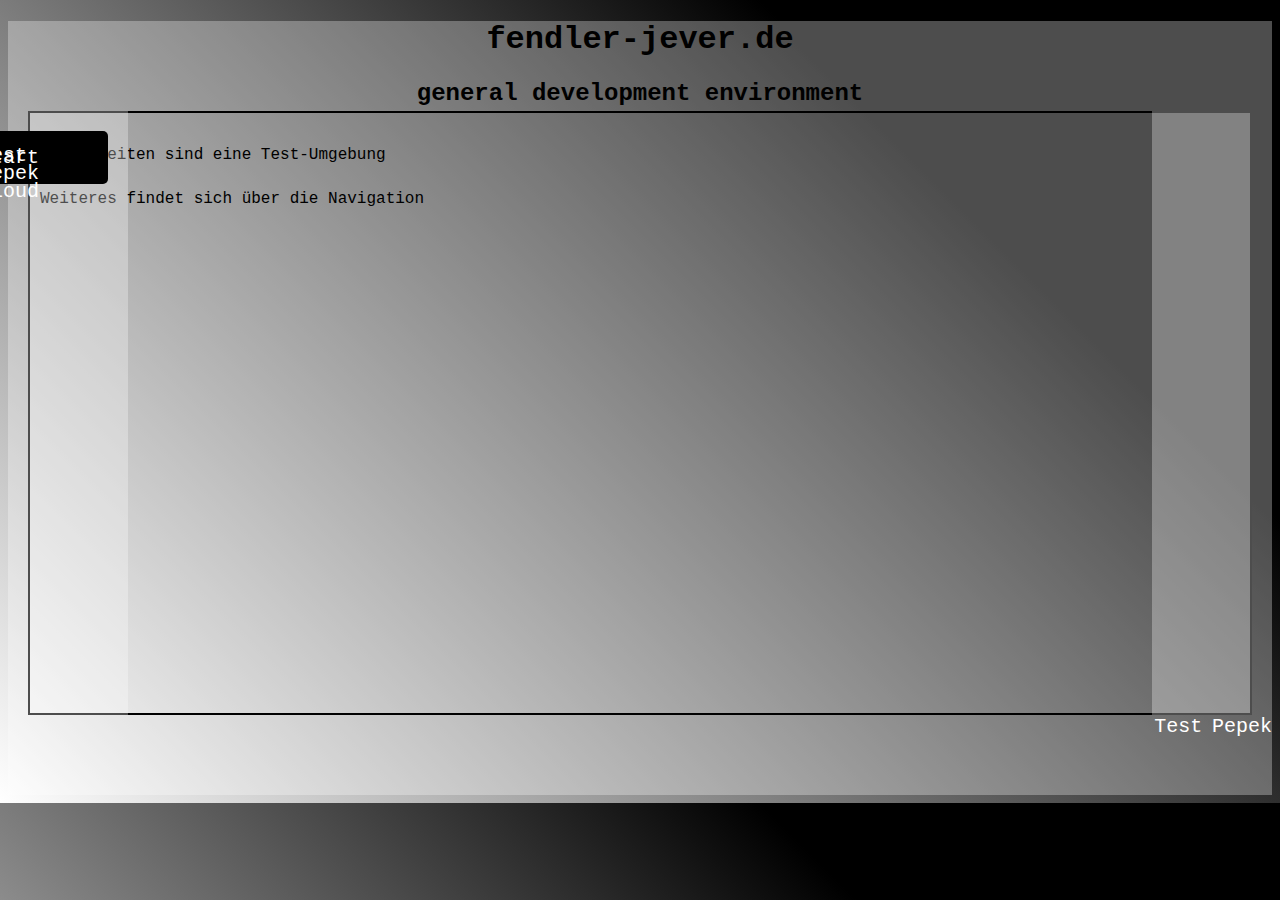
==== index.html @ 308819c0 "Update index.html" ====
﻿<!doctype html>
<html lang="de">
<head>
	<meta charset="UTF-8"/>
	<meta name="author" content="fendler_manuel"/>
	<meta name="date" content="2020-11-26T12:00:00+01:00"/>
	<meta name="description" content=""/> <!-- bis 150 Zeichen für Suchmaschinen -->
    <link rel="stylesheet" href="general.css">    
       
	<title>fendler-jever.de</title>
</head>
<body>
<header>
    
    <h1>fendler-jever.de</h1>
    <h2>general development environment</h2>
</header>
<nav id="mySidenav">
     <a href="index.html" id="index">1. Start</a><br/>
    <a href="test/index.html" id="test">2. Test</a><br/>
    <a href="pepek/index.html" id="pepek">3. Pepek</a><br/>
	<a href="https://cloud.fendler-jever.de" id="cloud">4. Cloud</a>
</nav>
<main>
    <p>Diese Seiten sind eine Test-Umgebung</p>
    <p>Weiteres findet sich über die Navigation</p>
    
</main>
<aside>
</aside>
<footer>
    <a href="test/index.html">Test</a>
    <a href="pepek/index.html">Pepek</a> 
</footer>
</body>
</html>
---- general.css ----
/* GLOBAL */
/***********************************************/
body{
    background-image: linear-gradient(45deg, white 0%, black 75%);
    font-family: "Courier New", Courier, monospace;
}

/* Relevant */
/***********************************************/
header, main, footer, aside, nav {
    background: rgba(255, 255, 255, 0.3);
}
header{
    height: 90px;
    text-align: center;
    margin: auto;  
}
footer{
    height: 80px;
    text-align: right;
}
main{
    clear: both;
    width: 1200px;
    height: 580px;
    border: 2px solid rgb(0,0,0);
    padding: 10px;
    margin-left: auto;
    margin-right: auto;
}
aside{
    right: 8px;
}
aside, nav{
    width: 120px;
    height: 604px;
    position: absolute;
    top: 111px;   
}
#mySidenav a {
    position: absolute; 
    left: -80px; 
    padding: 15px; 
    width: 150px; 
    text-decoration: none; 
    font-size: 20px; 
    color: white; 
    border-radius: 5px; 
}

/* Sidebar Navigation */
/*********************************************/
#mySidenav a:hover {
/*    position: relative; */ /* breaks it  */
    left: 0; 
}

#index {
    position: relative;
    top: 20px;
    background-color: #000000;
}

#links {
    position: relative;
    top: 80px;
    background-color: #000000;
}

#images {
    position: relative;
    top: 140px;
    background-color: #000000;
}

/* Tuning */
/***********************************************/
main p{
    line-height: 24px;
    margin-top: 20px;
}
#logo{
    position: absolute;
    left: 10px;
    height: 80px;
    width: auto;
}
footer a{
    text-decoration: none; 
    font-size: 20px; 
    color: white; 
}
em{
    color: rgb(248,222,0);
}

/* Wetter */
/*****************************************************/
aside div{
    border: 1px solid rgb(255, 255, 255); 
    background-color: rgb(0, 0, 0); 
    border-radius: 5px; 
    color: rgb(255, 255, 255);
}
aside div a{
    color: rgb(255, 255, 255);
}
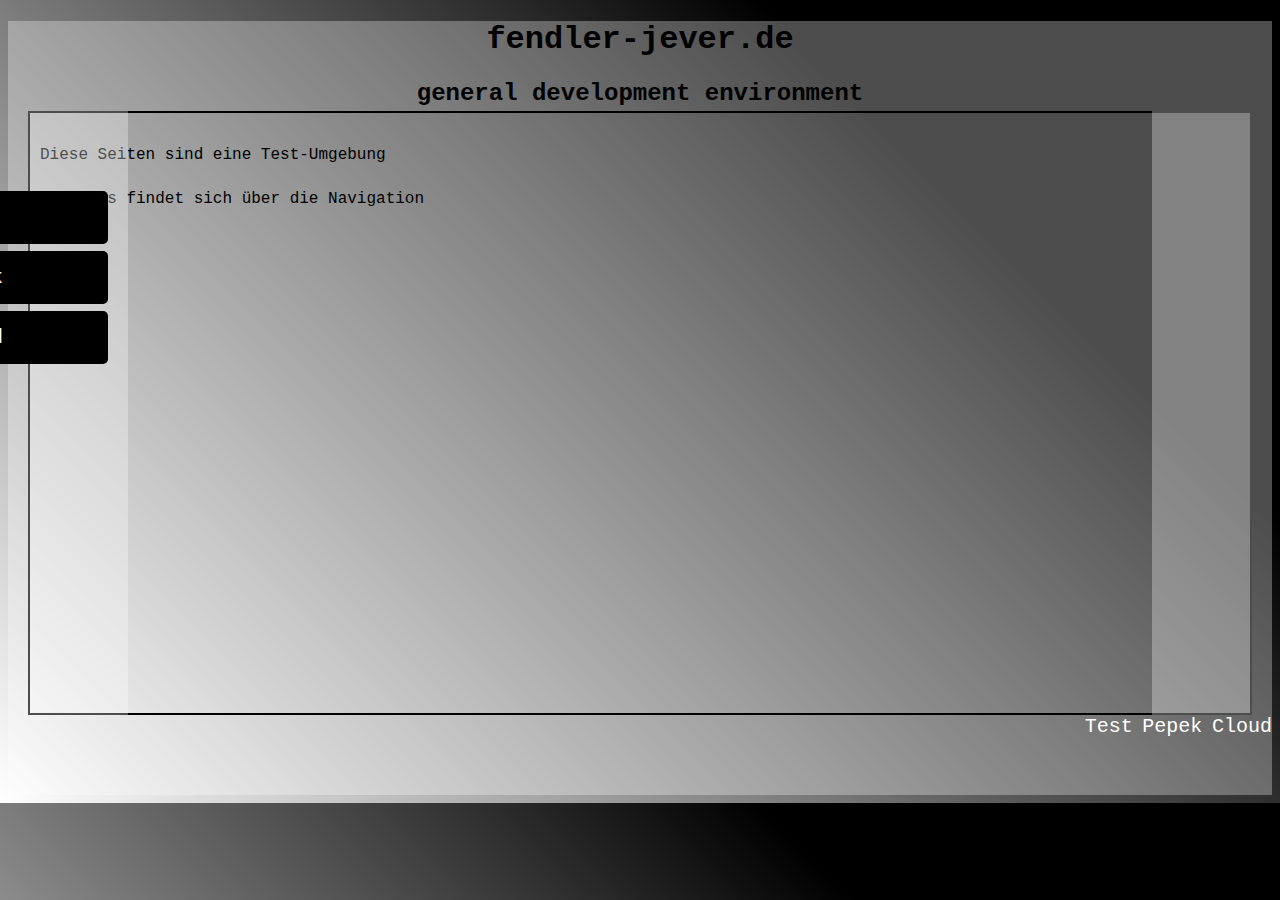
==== commit 71b0f6be: "Update index.html" ====
--- a/index.html
+++ b/index.html
@@ -16,10 +16,10 @@
     <h2>general development environment</h2>
 </header>
 <nav id="mySidenav">
-     <a href="index.html" id="index">1. Start</a><br/>
-    <a href="test/index.html" id="test">2. Test</a><br/>
-    <a href="pepek/index.html" id="pepek">3. Pepek</a><br/>
-	<a href="https://cloud.fendler-jever.de" id="cloud">4. Cloud</a>
+     
+    <a href="test/index.html" id="test">Test</a><br/>
+    <a href="pepek/index.html" id="pepek">Pepek</a><br/>
+	<a href="https://cloud.fendler-jever.de" id="cloud">Cloud</a>
 </nav>
 <main>
     <p>Diese Seiten sind eine Test-Umgebung</p>
@@ -31,6 +31,7 @@
 <footer>
     <a href="test/index.html">Test</a>
     <a href="pepek/index.html">Pepek</a> 
+	<a href="https://cloud.fendler-jever.de">Cloud</a> 
 </footer>
 </body>
 </html>
--- a/general.css
+++ b/general.css
@@ -61,17 +61,24 @@
     background-color: #000000;
 }
 
-#links {
+#test {
     position: relative;
     top: 80px;
     background-color: #000000;
 }
 
-#images {
+#pepek {
     position: relative;
     top: 140px;
     background-color: #000000;
 }
+
+#cloud {
+    position: relative;
+    top: 200px;
+    background-color: #000000;
+}
+
 
 /* Tuning */
 /***********************************************/
@@ -104,4 +111,4 @@
 }
 aside div a{
     color: rgb(255, 255, 255);
-}+}
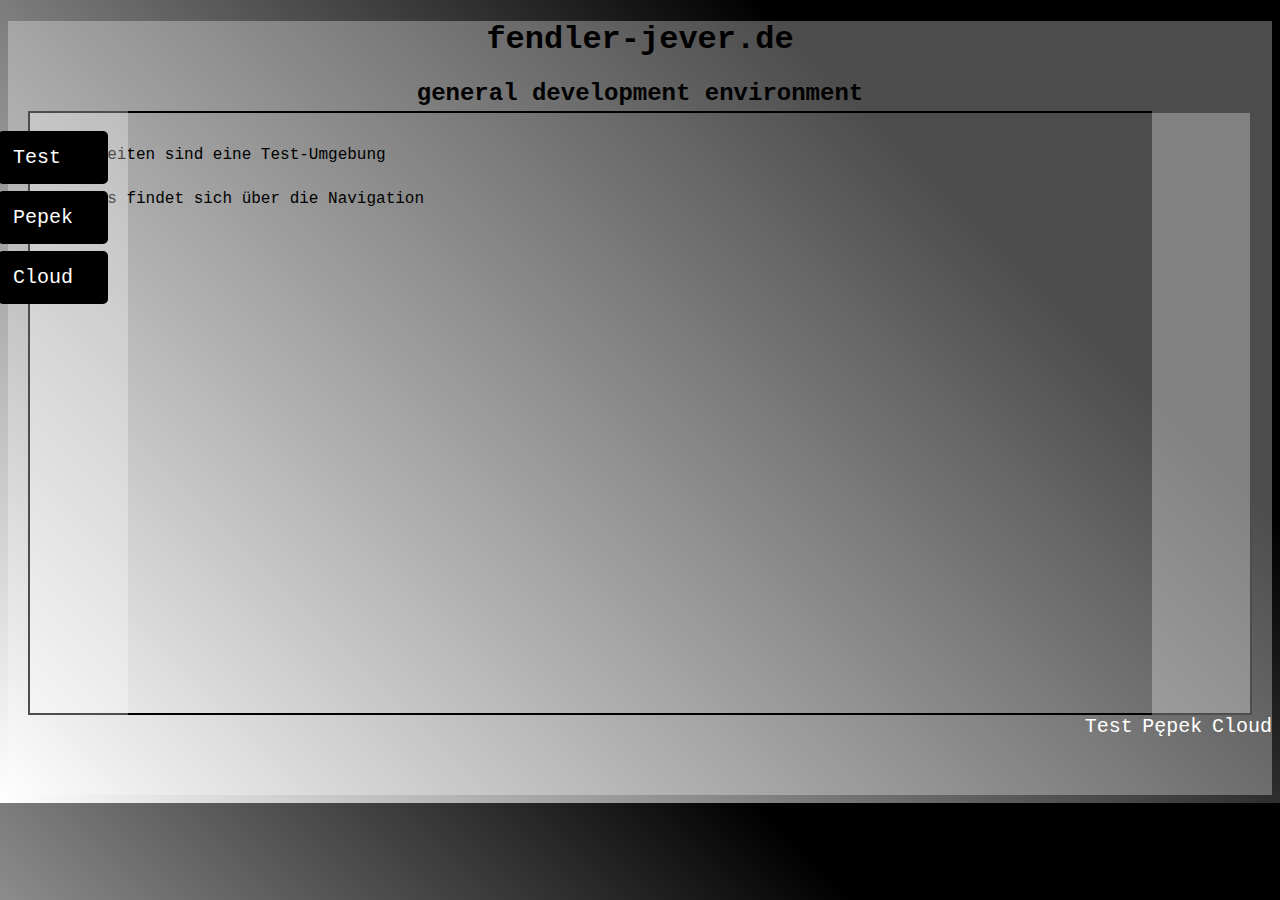
==== commit 8dd242fe: "Update index.html" ====
--- a/index.html
+++ b/index.html
@@ -30,7 +30,7 @@
 </aside>
 <footer>
     <a href="test/index.html">Test</a>
-    <a href="pepek/index.html">Pepek</a> 
+    <a href="pepek/index.html">P&#281;pek</a> 
 	<a href="https://cloud.fendler-jever.de">Cloud</a> 
 </footer>
 </body>
--- a/general.css
+++ b/general.css
@@ -39,9 +39,9 @@
 }
 #mySidenav a {
     position: absolute; 
-    left: -80px; 
+    left: -10px; 
     padding: 15px; 
-    width: 150px; 
+    width: 80px; 
     text-decoration: none; 
     font-size: 20px; 
     color: white; 
@@ -52,30 +52,26 @@
 /*********************************************/
 #mySidenav a:hover {
 /*    position: relative; */ /* breaks it  */
-    left: 0; 
+    left: 50; 
 }
 
-#index {
+
+
+#test {
     position: relative;
     top: 20px;
     background-color: #000000;
 }
 
-#test {
+#pepek {
     position: relative;
     top: 80px;
     background-color: #000000;
 }
 
-#pepek {
+#cloud {
     position: relative;
     top: 140px;
-    background-color: #000000;
-}
-
-#cloud {
-    position: relative;
-    top: 200px;
     background-color: #000000;
 }
 
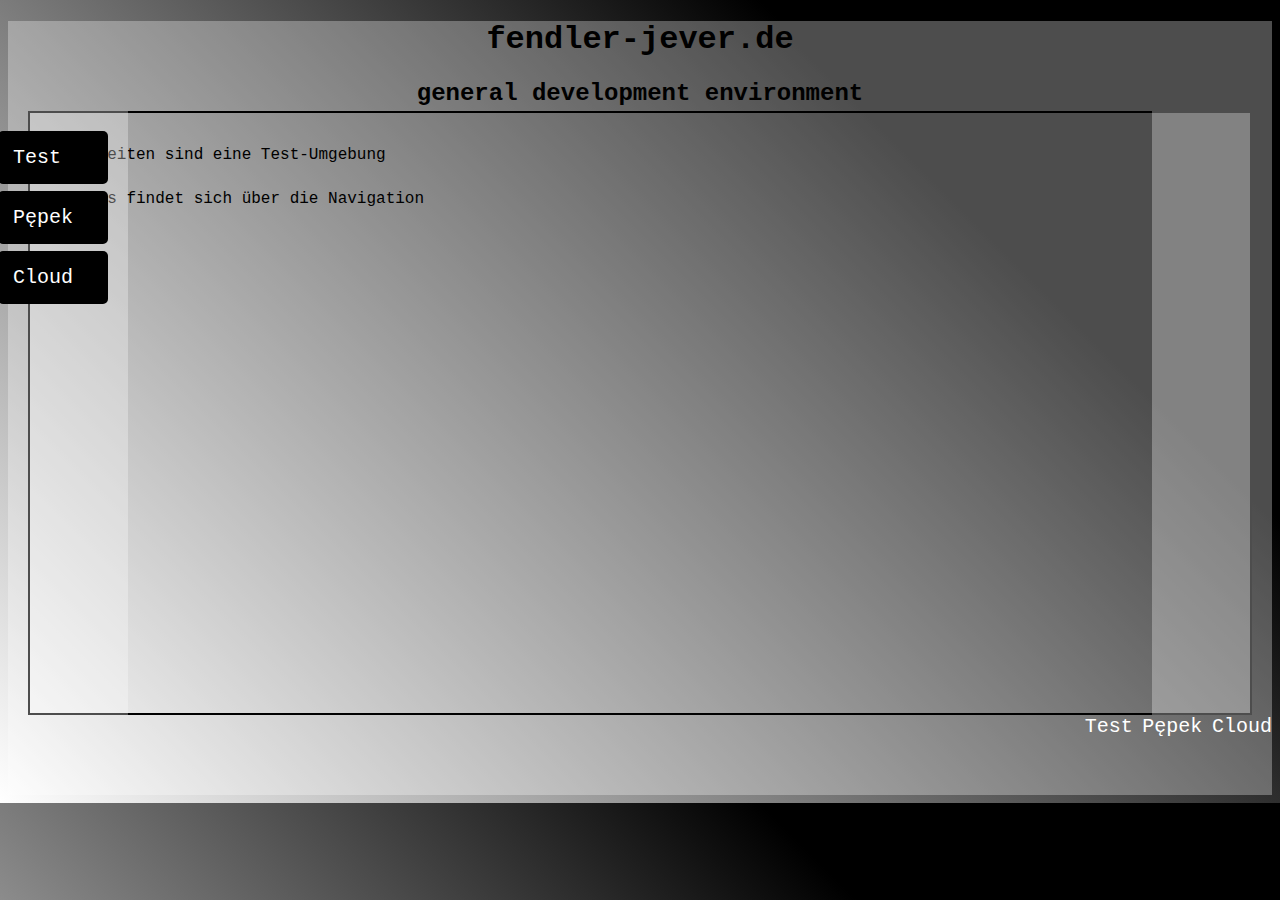
==== commit 5f34265f: "Update index.html" ====
--- a/index.html
+++ b/index.html
@@ -18,7 +18,7 @@
 <nav id="mySidenav">
      
     <a href="test/index.html" id="test">Test</a><br/>
-    <a href="pepek/index.html" id="pepek">Pepek</a><br/>
+    <a href="pepek/index.html" id="pepek">P&#281;pek</a><br/>
 	<a href="https://cloud.fendler-jever.de" id="cloud">Cloud</a>
 </nav>
 <main>
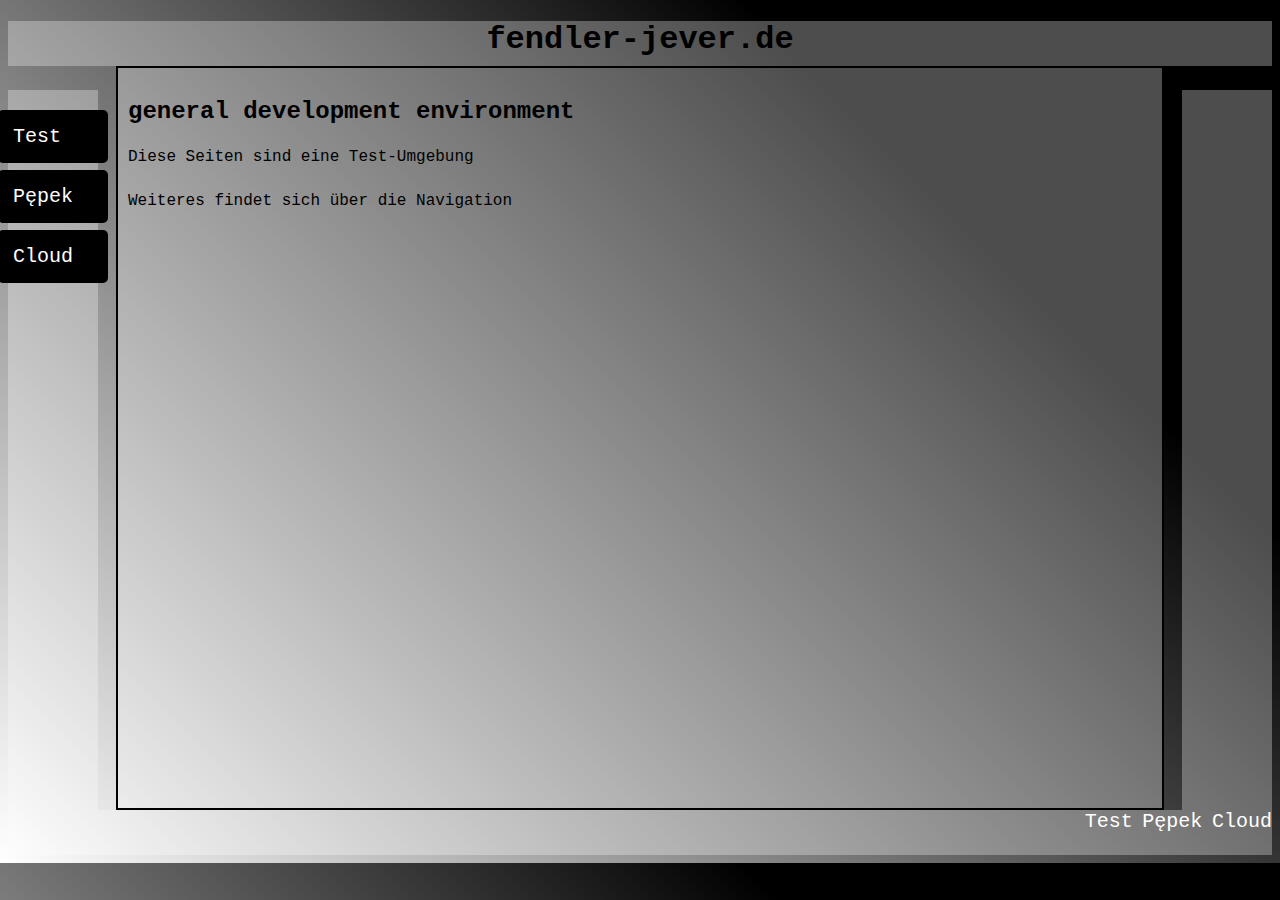
==== commit 3995b33b: "Update index.html" ====
--- a/index.html
+++ b/index.html
@@ -13,7 +13,7 @@
 <header>
     
     <h1>fendler-jever.de</h1>
-    <h2>general development environment</h2>
+    
 </header>
 <nav id="mySidenav">
      
@@ -22,6 +22,7 @@
 	<a href="https://cloud.fendler-jever.de" id="cloud">Cloud</a>
 </nav>
 <main>
+	<h2>general development environment</h2>
     <p>Diese Seiten sind eine Test-Umgebung</p>
     <p>Weiteres findet sich über die Navigation</p>
     
--- a/general.css
+++ b/general.css
@@ -11,18 +11,18 @@
     background: rgba(255, 255, 255, 0.3);
 }
 header{
-    height: 90px;
+    height: 5vh;
     text-align: center;
     margin: auto;  
 }
 footer{
-    height: 80px;
+    height: 5vh;
     text-align: right;
 }
 main{
     clear: both;
-    width: 1200px;
-    height: 580px;
+    width: 80vw;
+    height: 80vh;
     border: 2px solid rgb(0,0,0);
     padding: 10px;
     margin-left: auto;
@@ -32,10 +32,10 @@
     right: 8px;
 }
 aside, nav{
-    width: 120px;
-    height: 604px;
+    width: 7vw;
+    height: 80vh;
     position: absolute;
-    top: 111px;   
+    top: 10vh;   
 }
 #mySidenav a {
     position: absolute; 
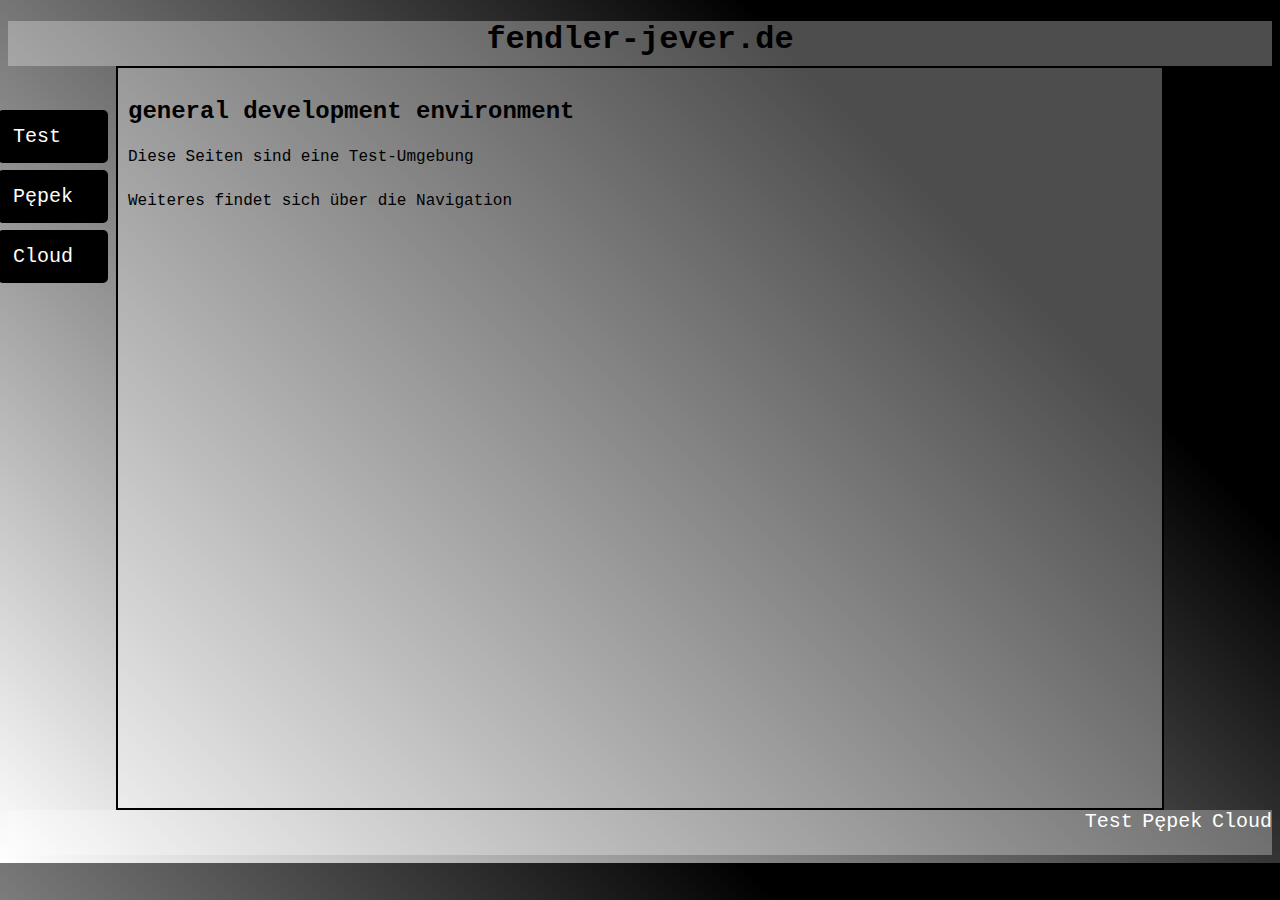
==== commit eed37db9: "Update index.html" ====
--- a/index.html
+++ b/index.html
@@ -17,9 +17,9 @@
 </header>
 <nav id="mySidenav">
      
-    <a href="test/index.html" id="test">Test</a><br/>
-    <a href="pepek/index.html" id="pepek">P&#281;pek</a><br/>
-	<a href="https://cloud.fendler-jever.de" id="cloud">Cloud</a>
+    <a href="test/index.html" id="test">   Test</a><br/>
+    <a href="pepek/index.html" id="pepek">   P&#281;pek</a><br/>
+	<a href="https://cloud.fendler-jever.de" id="cloud">   Cloud</a>
 </nav>
 <main>
 	<h2>general development environment</h2>
@@ -30,9 +30,9 @@
 <aside>
 </aside>
 <footer>
-    <a href="test/index.html">Test</a>
-    <a href="pepek/index.html">P&#281;pek</a> 
-	<a href="https://cloud.fendler-jever.de">Cloud</a> 
+    <a href="test/index.html">   Test</a>
+    <a href="pepek/index.html">   P&#281;pek</a> 
+	<a href="https://cloud.fendler-jever.de">   Cloud</a> 
 </footer>
 </body>
 </html>
--- a/general.css
+++ b/general.css
@@ -7,7 +7,7 @@
 
 /* Relevant */
 /***********************************************/
-header, main, footer, aside, nav {
+header, main, footer {
     background: rgba(255, 255, 255, 0.3);
 }
 header{
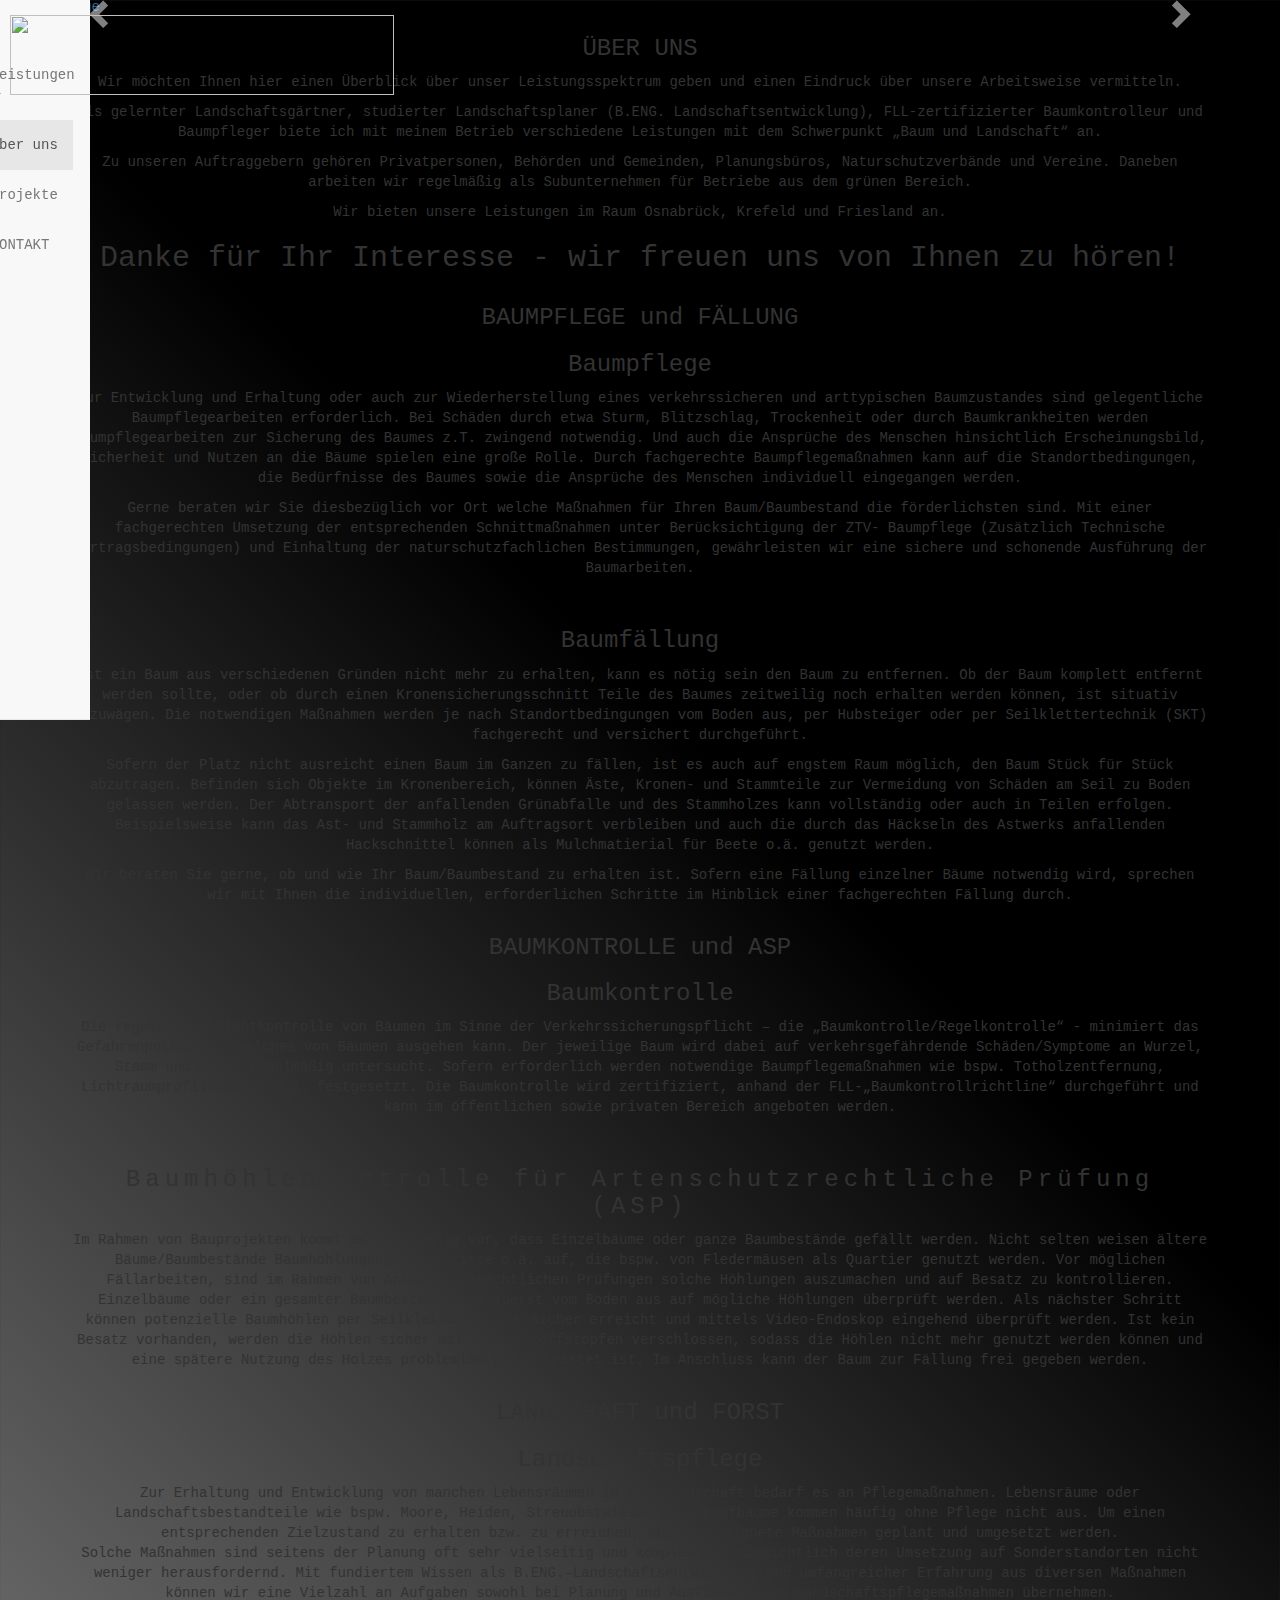
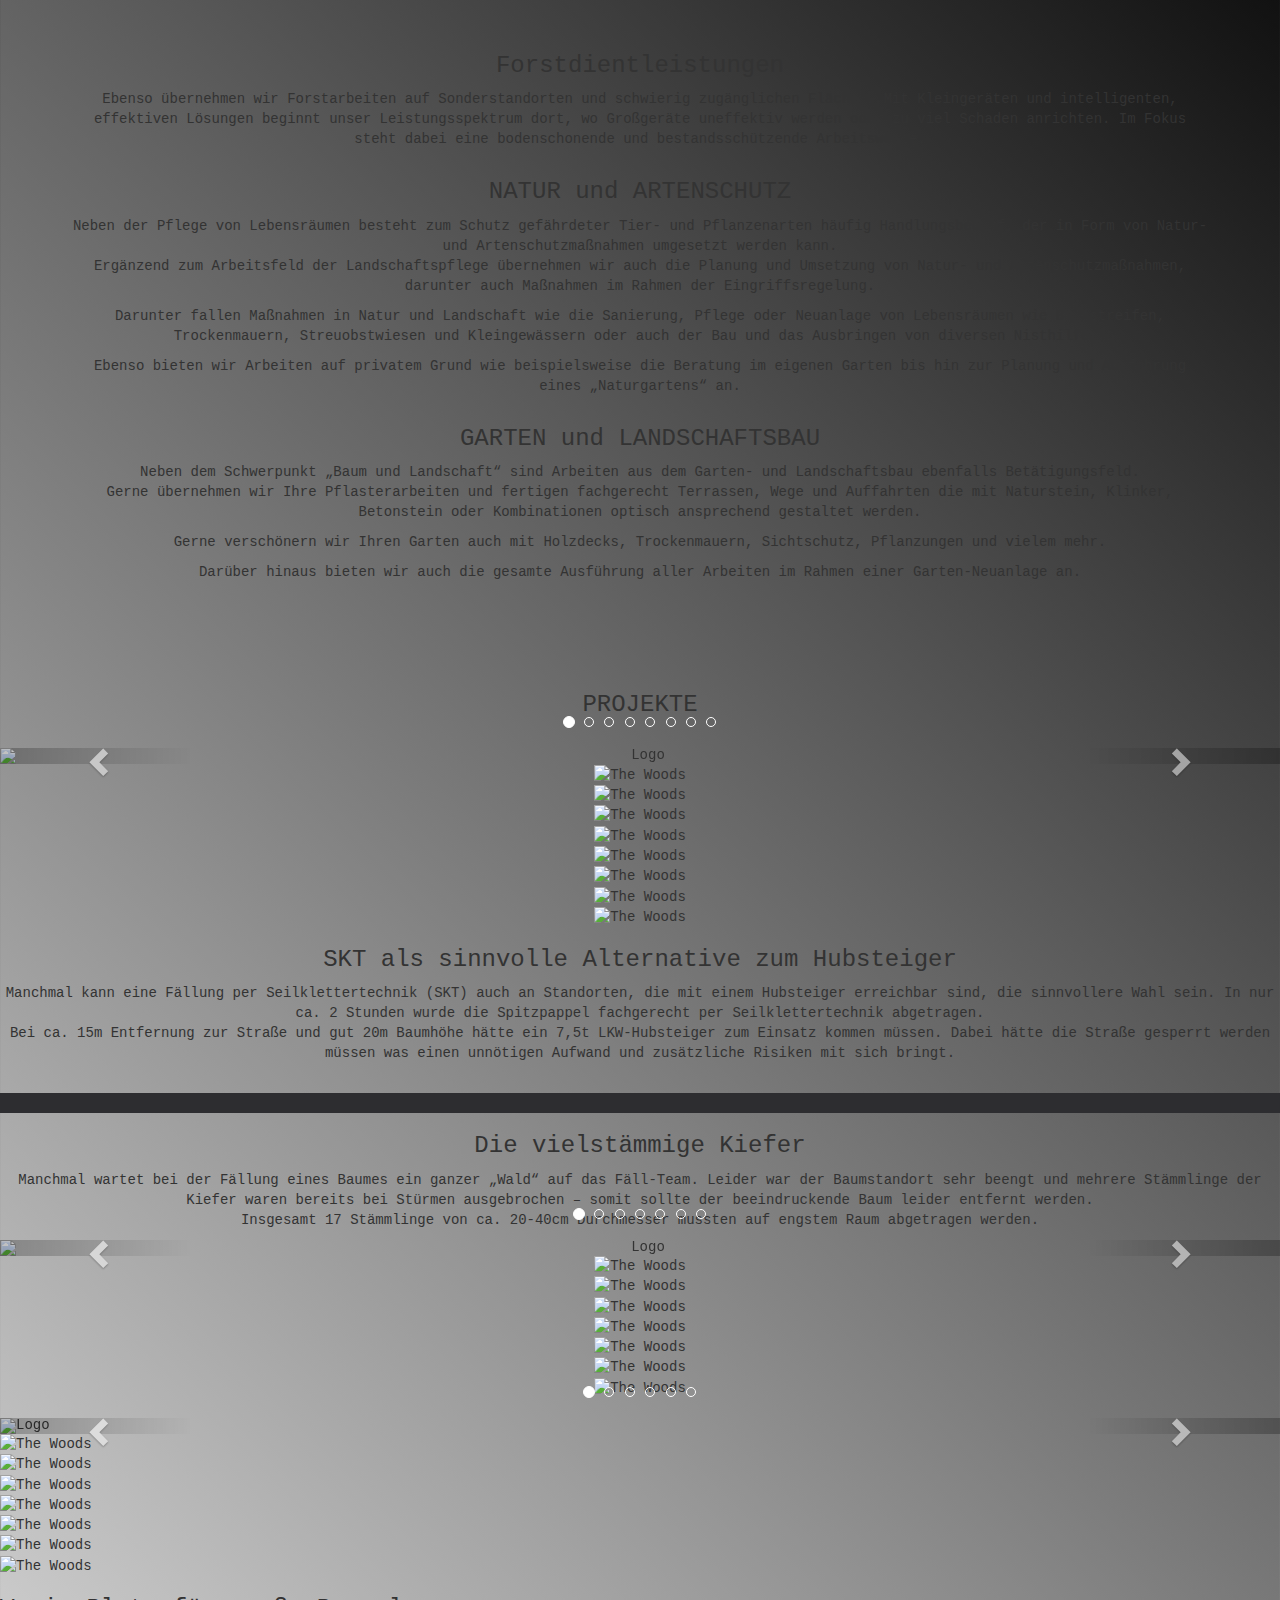
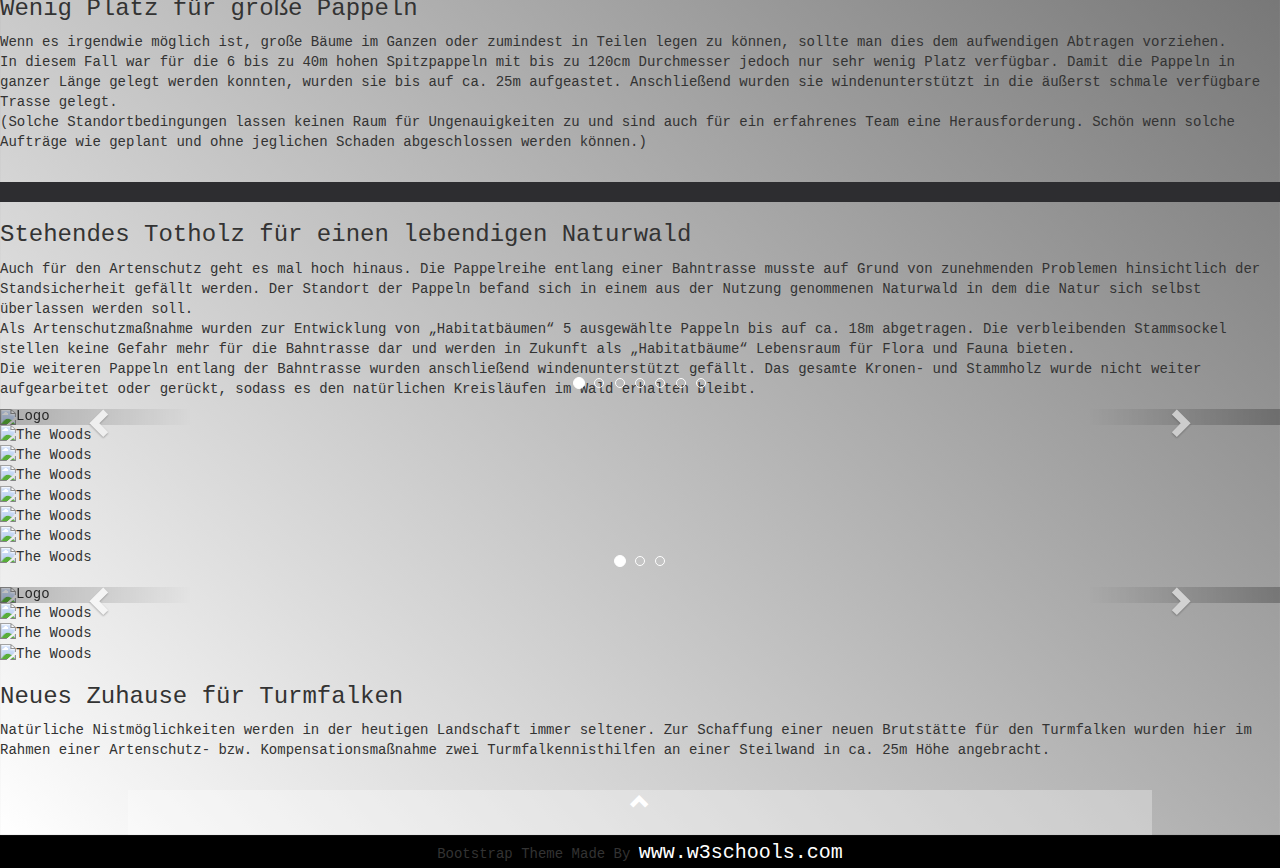
==== commit 81d42a29: "Update index.html" ====
--- a/index.html
+++ b/index.html
@@ -1,38 +1,774 @@
-﻿<!doctype html>
+<!-- <?php session_start(); ?> -->
+
+<!DOCTYPE html>
 <html lang="de">
 <head>
-	<meta charset="UTF-8"/>
-	<meta name="author" content="fendler_manuel"/>
-	<meta name="date" content="2020-11-26T12:00:00+01:00"/>
-	<meta name="description" content=""/> <!-- bis 150 Zeichen für Suchmaschinen -->
-    <link rel="stylesheet" href="general.css">    
+  <!-- Theme Made By www.w3schools.com - No Copyright -->
+  <title>Galabau Dohr</title>
+  <meta charset="utf-8">
+  <meta name="viewport" content="width=device-width, initial-scale=1">
+  <link rel="stylesheet" href="https://maxcdn.bootstrapcdn.com/bootstrap/3.4.1/css/bootstrap.min.css">
+	
+    <link rel="stylesheet" href="general.css">
+    <link rel="icon" href="images/favicon.ico">
+  <link href="https://fonts.googleapis.com/css?family=Lato" rel="stylesheet" type="text/css">
+  <link href="https://fonts.googleapis.com/css?family=Montserrat" rel="stylesheet" type="text/css">
+  
+	<script src="https://ajax.googleapis.com/ajax/libs/jquery/3.5.1/jquery.min.js"></script>
+  <script src="https://maxcdn.bootstrapcdn.com/bootstrap/3.4.1/js/bootstrap.min.js"></script>
+  <script src="jquery.js"></script> 
+ 
+	<!--   	<script> 
+    $(function(){
+      $("#contact").load("formpage.html"); 
+    });
+	</script>  -->
+</head>
+<body id="myPage" data-spy="scroll" data-target=".navbar" data-offset="50">
+
+<nav class="navbar navbar-default navbar-fixed-top">
+  <div class="container-fluid">
+    <div class="navbar-header">
+      <button type="button" class="navbar-toggle" data-toggle="collapse" data-target="#myNavbar">
+        <span class="icon-bar"></span>
+        <span class="icon-bar"></span>
+        <span class="icon-bar"></span>                        
+      </button>
+      <div>
+          <a class="navbar-brand" href="#myPage"><img id="logo" src="images/Logo_mit_Text2_Final.png" style="width: 30vw"></a>
+    </div>
+    </div>
+    <div class="collapse navbar-collapse" id="myNavbar">
+      <ul class="nav navbar-nav navbar-right">
+    
+        <li class="dropdown">
+              <a class="dropdown-toggle" data-toggle="dropdown" href="#">Leistungen
+              <span class="caret"></span></a>
+              <ul class="dropdown-menu">
+                <li><a href="#control">Baumpflege <br>und Fällung</a></li>
+                <li><a href="#trees">Baumkontrolle<br> und ASP</a></li>
+                <li><a href="#care">Landschaft<br>und Forst</a></li>
+                <li><a href="#nature">Natur- und <br>Artenschutz</a></li>
+                <li><a href="#gala">Garten- und <br>Landschaftsbau</a></li>
+              </ul>
+        </li> 
+          
+          <li><a href="#info">Über uns</a></li>
+         <!--  <li><a href="#control">Baumpflege <br>und Fällung</a></li>
+        <li><a href="#trees">Baumkontrolle<br> und ASP</a></li>
+        </ul><br>
+        <ul class="nav navbar-nav navbar-right">
+        <li><a href="#care">Landschafts- und <br>Forstpflege</a></li>
+        <li><a href="#nature">Natur- und <br>Artenschutz</a></li>
+        <li><a href="#gala">Garten- und <br>Landschaftsbau</a></li> -->
+          <li><a href="#projects">Projekte</a></li>
+          <li><a href="#contact">KONTAKT</a></li>
+      </ul>
+    </div>
+  </div>
+</nav>
+
+<div id="myCarousel" class="carousel slide" data-ride="carousel">
+    <!-- Indicators -->
+    <ol class="carousel-indicators">
+      <li data-target="#myCarousel" data-slide-to="0" class="active"></li>
+      <li data-target="#myCarousel" data-slide-to="1"></li>
+      <li data-target="#myCarousel" data-slide-to="2"></li>
+      <li data-target="#myCarousel" data-slide-to="3"></li>
+      <li data-target="#myCarousel" data-slide-to="4"></li>
+    </ol>
+
+    <!-- Wrapper for slides -->
+    <div class="carousel-inner" role="listbox">  
+        
+     
+    <div class="item active">
+        <a href="#control">
+        <img src="images/control.JPG" alt="Baumpflege" width="100%" height="600">
+        <div class="carousel-caption">
+          <h3>Baumpflege und Fällung</h3>
+        </div>
+        </a>
+      </div>
+        
+      <div class="item">
+          <a href="#trees">
+        <img src="images/trees.jpg" alt="Baumkontrolle" width="100%" height="600">
+        <div class="carousel-caption">
+          <h3>Baumkontrolle und ASP</h3>
+        </div>      
+          </a>
+      </div>
+    
+      <div class="item">
+          <a href="#care">
+        <img src="images/care.jpg" alt="Landschaftspflege" width="100%" height="600">
+        <div class="carousel-caption">
+          <h3>Landschaft und Forst</h3>
+        </div>      
+          </a>      
+      </div>
+        
+        <div class="item">
+        <a href="#nature">
+            <img src="images/nature.JPG" alt="Naturschutz" width="100%" height="600">
+        <div class="carousel-caption">
+          <h3>Natur- und Artenschutz</h3>
+        </div>      
+            </a>
+      </div>
+        
+        <div class="item">
+            <a href="#gala">
+        <img src="images/gala.jpg" alt="Gartenbau" width="100%" height="600">
+        <div class="carousel-caption">
+          <h3>Garten- und Landschaftsbau</h3>
+        </div>      
+            </a>
+      </div>
+    </div>
+
+    <!-- Left and right controls -->
+    <a class="left carousel-control" href="#myCarousel" role="button" data-slide="prev">
+      <span class="glyphicon glyphicon-chevron-left" aria-hidden="true"></span>
+      <span class="sr-only">Previous</span>
+    </a>
+    <a class="right carousel-control" href="#myCarousel" role="button" data-slide="next">
+      <span class="glyphicon glyphicon-chevron-right" aria-hidden="true"></span>
+      <span class="sr-only">Next</span>
+    </a>
+</div>
+
+    
+<!-- Container (INFO) -->
+<div id="info" class="container text-center">
+  
+    <h3>ÜBER UNS</h3>
+      
+            <p>Wir möchten Ihnen hier einen Überblick über unser Leistungsspektrum geben und einen Eindruck über unsere Arbeitsweise vermitteln.</p>
+            <p>Als gelernter Landschaftsgärtner, studierter Landschaftsplaner (B.ENG. Landschaftsentwicklung), FLL-zertifizierter Baumkontrolleur und Baumpfleger biete ich mit meinem Betrieb verschiedene Leistungen mit dem Schwerpunkt „Baum und Landschaft“ an.</p>
+            <p>Zu unseren Auftraggebern gehören Privatpersonen, Behörden  und Gemeinden, Planungsbüros, Naturschutzverbände und Vereine. Daneben arbeiten wir regelmäßig als Subunternehmen für Betriebe aus dem grünen Bereich.</p>
+            <p>Wir bieten unsere Leistungen im Raum Osnabrück, Krefeld und Friesland an.</p>
+            <h2>Danke für Ihr Interesse - wir freuen uns von Ihnen zu hören! </h2>
+
+    </div>
+
+
+    
+<!-- Container (CONTROL) -->
+<div id="control" class="bg-1">
+    <div class="container">
+  <h3 class="text-center">BAUMPFLEGE und FÄLLUNG</h3>
+    <h3 class="text-center">Baumpflege</h3>
+            <p class="text-center">Zur Entwicklung und Erhaltung oder auch zur Wiederherstellung eines verkehrssicheren und arttypischen Baumzustandes sind gelegentliche Baumpflegearbeiten erforderlich.
+            Bei Schäden durch etwa Sturm, Blitzschlag, Trockenheit oder durch Baumkrankheiten werden Baumpflegearbeiten zur Sicherung des Baumes z.T. zwingend notwendig.
+            Und auch die Ansprüche des Menschen hinsichtlich Erscheinungsbild, Sicherheit und Nutzen an die Bäume spielen eine große Rolle.
+            Durch fachgerechte Baumpflegemaßnahmen kann auf die Standortbedingungen, die Bedürfnisse des Baumes sowie die Ansprüche des Menschen individuell eingegangen werden. </p>
+            <p class="text-center">Gerne beraten wir Sie diesbezüglich vor Ort welche Maßnahmen für Ihren Baum/Baumbestand die förderlichsten sind.
+            Mit einer fachgerechten Umsetzung der entsprechenden Schnittmaßnahmen unter Berücksichtigung der ZTV- Baumpflege (Zusätzlich Technische Vertragsbedingungen)  und  Einhaltung  der naturschutzfachlichen Bestimmungen, gewährleisten wir eine sichere und schonende Ausführung der Baumarbeiten.</p>
+            <p><br></p>
+            <h3 class="text-center">Baumfällung</h3>
+            <p class="text-center">Ist ein Baum aus verschiedenen Gründen nicht mehr zu erhalten, kann es nötig sein den Baum zu entfernen. Ob der Baum komplett entfernt werden sollte, oder ob durch einen Kronensicherungsschnitt Teile des Baumes zeitweilig noch erhalten werden können, ist situativ abzuwägen.
+            Die notwendigen Maßnahmen werden je nach Standortbedingungen vom Boden aus, per Hubsteiger oder per Seilklettertechnik (SKT) fachgerecht und versichert durchgeführt.</p>
+            <p class="text-center">Sofern der Platz nicht ausreicht einen Baum im Ganzen zu fällen, ist es auch auf engstem Raum möglich, den Baum Stück für Stück abzutragen. Befinden sich Objekte im Kronenbereich, können Äste, Kronen- und Stammteile zur Vermeidung von Schäden am Seil zu Boden gelassen werden.
+            Der Abtransport der anfallenden Grünabfalle und des Stammholzes kann vollständig oder auch in Teilen erfolgen. Beispielsweise kann das Ast- und Stammholz am Auftragsort verbleiben und auch die durch das Häckseln des Astwerks anfallenden Hackschnittel können als Mulchmatierial für Beete o.ä. genutzt werden.</p>
+            <p class="text-center">Wir beraten Sie gerne, ob und wie Ihr Baum/Baumbestand zu erhalten ist. Sofern eine Fällung einzelner Bäume notwendig wird, sprechen wir mit Ihnen die individuellen, erforderlichen Schritte im Hinblick einer fachgerechten Fällung durch. </p>
+  </div>
+    </div>
+
+<!-- Container (TREES) -->
+<div id="trees" class="container text-center">
+  
+    <h3>BAUMKONTROLLE und ASP</h3>
+    <h3>Baumkontrolle</h3>
+<p>Die regelmäßige Sichtkontrolle von Bäumen im Sinne der Verkehrssicherungspflicht – die „Baumkontrolle/Regelkontrolle“ -  minimiert das Gefahrenpotential, welches von Bäumen ausgehen kann. Der jeweilige Baum wird dabei auf verkehrsgefährdende Schäden/Symptome an Wurzel, Stamm und Krone regelmäßig untersucht. Sofern erforderlich werden notwendige Baumpflegemaßnahmen wie bspw. Totholzentfernung, Lichtraumprofilschnitt o.ä. festgesetzt.
+Die Baumkontrolle wird zertifiziert, anhand der FLL-„Baumkontrollrichtline“ durchgeführt und kann im öffentlichen sowie privaten Bereich angeboten werden.</p>
+<p><br></p>
+    <h3 style="letter-spacing: 5px;">Baumhöhlenkontrolle für Artenschutzrechtliche Prüfung (ASP)</h3>
+<p>Im Rahmen von Bauprojekten kommt es regelmäßig vor, dass Einzelbäume oder ganze Baumbestände gefällt werden.  Nicht selten weisen ältere Bäume/Baumbestände Baumhöhlungen, Rindenrisse o.ä.  auf, die bspw. von Fledermäusen als Quartier genutzt werden. Vor möglichen Fällarbeiten, sind im Rahmen von Artenschutzrechtlichen Prüfungen solche Höhlungen auszumachen und auf Besatz zu kontrollieren. 
+Einzelbäume oder ein gesamter Baumbestand kann zuerst vom Boden aus auf mögliche Höhlungen überprüft werden. Als nächster Schritt können potenzielle Baumhöhlen per Seilklettertechnik sicher erreicht und mittels Video-Endoskop eingehend überprüft werden. 
+Ist kein Besatz vorhanden, werden die Höhlen sicher mit Schaumstoffstopfen verschlossen, sodass die Höhlen nicht mehr genutzt werden können und eine spätere Nutzung des Holzes problemlos gewährleistet ist. Im Anschluss kann der Baum zur Fällung frei gegeben werden.</p>
+  </div>
+
+    <!-- Container (CARE) -->
+<div id="care" class="bg-1">
+  <div class="container">
+    <h3 class="text-center">LANDSCHAFT und FORST</h3>
+      <h3 class="text-center">Landschaftspflege</h3>
+  <p class="text-center">Zur Erhaltung und Entwicklung von manchen Lebensräumen in der Landschaft bedarf es an Pflegemaßnahmen. Lebensräume oder Landschaftsbestandteile wie bspw. Moore, Heiden, Streuobstwiesen oder Kopfbäume kommen häufig ohne Pflege nicht aus. Um einen entsprechenden Zielzustand zu erhalten bzw. zu erreichen, müssen geeignete Maßnahmen geplant und umgesetzt werden. <br>
+Solche Maßnahmen sind seitens der Planung oft sehr vielseitig und komplex und hinsichtlich deren Umsetzung auf Sonderstandorten nicht weniger herausfordernd. 
+Mit fundiertem Wissen als B.ENG.–Landschaftsentwicklung und umfangreicher Erfahrung aus diversen Maßnahmen können wir eine Vielzahl an Aufgaben sowohl bei Planung und Ausführung von Landschaftspflegemaßnahmen übernehmen. </p>
+<p><br></p>
+      <h3 class="text-center">Forstdientleistungen</h3>
+<p class="text-center">Ebenso übernehmen wir Forstarbeiten auf Sonderstandorten und schwierig zugänglichen Flächen. Mit Kleingeräten und intelligenten, effektiven Lösungen beginnt unser Leistungsspektrum dort, wo Großgeräte uneffektiv werden oder zu viel Schaden anrichten. Im Fokus steht dabei eine bodenschonende und bestandsschützende Arbeitsweise.</p>
+</div>
+    </div>
+
+<!-- Container (NATURE) -->
+<div id="nature" class="container text-center">
+
+    <h3>NATUR und ARTENSCHUTZ</h3>
+      <p>Neben der Pflege von Lebensräumen besteht zum Schutz gefährdeter Tier- und Pflanzenarten häufig Handlungsbedarf, der in Form von Natur- und Artenschutzmaßnahmen umgesetzt werden kann. <br>
+Ergänzend zum Arbeitsfeld der Landschaftspflege übernehmen wir auch die Planung und Umsetzung von Natur- und Artenschutzmaßnahmen, darunter auch Maßnahmen im Rahmen der Eingriffsregelung. </p>
+<p>Darunter fallen Maßnahmen in Natur und Landschaft wie die Sanierung, Pflege oder Neuanlage von Lebensräumen wie Blühstreifen, Trockenmauern, Streuobstwiesen und Kleingewässern oder auch der Bau und das Ausbringen von diversen Nisthilfen.</p>
+<p>Ebenso bieten wir Arbeiten auf privatem Grund wie beispielsweise die Beratung im eigenen Garten bis hin zur Planung und Ausführung eines „Naturgartens“ an.</p>
+      </div>
+  
+
+<!-- Container (GALA) -->
+<div id="gala" class="bg-1">
+     <div class="container">
+  <h3 class="text-center">GARTEN und LANDSCHAFTSBAU</h3>
+  <p class="text-center">Neben dem Schwerpunkt „Baum und Landschaft“ sind Arbeiten aus dem Garten- und Landschaftsbau ebenfalls Betätigungsfeld. <br>
+Gerne übernehmen wir Ihre Pflasterarbeiten und fertigen fachgerecht Terrassen, Wege und Auffahrten die mit Naturstein, Klinker, Betonstein oder Kombinationen optisch ansprechend gestaltet werden. </p>
+<p class="text-center">Gerne verschönern wir Ihren Garten auch mit Holzdecks, Trockenmauern, Sichtschutz, Pflanzungen und vielem mehr. </p>
+<p class="text-center">Darüber hinaus bieten wir auch die gesamte Ausführung aller Arbeiten  im Rahmen einer Garten-Neuanlage an. </p>    
+</div>
+    </div>
+ 
+    
+<!-- Container (projekte) -->
+<div id="projects" class="text-center">
+    <h3 style="padding-top: 80px;">PROJEKTE</h3>
+    
+<!-- Start of next Project XXXXXXXXXXXXXXXXXXXXXXXXXXXXXXXXXXXXXXXXXXXXXXXXXXXXXXXXX -->    
+<div><br></div>   
+<div class="flex-container">
+        <div class="flexi1">
+            <div id="myCarousel2" class="carousel slide" data-ride="carousel">
+    <!-- Indicators -->
+    <ol class="carousel-indicators">
+      <li data-target="#myCarousel2" data-slide-to="0" class="active"></li>
+      <li data-target="#myCarousel2" data-slide-to="1"></li>
+      <li data-target="#myCarousel2" data-slide-to="2"></li>
+      <li data-target="#myCarousel2" data-slide-to="3"></li>
+      <li data-target="#myCarousel2" data-slide-to="4"></li>
+      <li data-target="#myCarousel2" data-slide-to="5"></li>
+      <li data-target="#myCarousel2" data-slide-to="6"></li>
+      <li data-target="#myCarousel2" data-slide-to="7"></li>
+      
+    </ol>
+
+    <!-- Wrapper for slides -->
+    <div class="carousel-inner" role="listbox">
+      
+    <div class="item active">
+        <img src="images/spitzpappel/1.jpg" alt="Logo" width="">        
+        </div>  
+     
+    <div class="item">
+        <img src="images/spitzpappel/2.jpg" alt="Baumpflege" width="">
+      </div>
+        
+    <div class="item">
+        <img src="images/spitzpappel/3.jpg" alt="Baumpflege" width="">
+      </div>
+    
+    <div class="item">
+        <img src="images/spitzpappel/4.jpg" alt="Baumpflege" width="">
+      </div>
+        
+    <div class="item">
+        <img src="images/spitzpappel/5.jpg" alt="Baumpflege" width="">
+      </div>
+        
+    <div class="item">
+        <img src="images/spitzpappel/6.jpg" alt="Baumpflege" width="">
+      </div>
+
+	        <div class="item">
+        <img src="images/spitzpappel/7.jpg" alt="Baumpflege" width="">
+      </div>
+
+	        <div class="item">
+        <img src="images/spitzpappel/8.jpg" alt="Baumpflege" width="">
+      </div>
+
+		    
+</div>
+
+    <!-- Left and right controls -->
+    <a class="left carousel-control" href="#myCarousel2" role="button" data-slide="prev">
+      <span class="glyphicon glyphicon-chevron-left" aria-hidden="true"></span>
+      <span class="sr-only">Previous</span>
+    </a>
+    <a class="right carousel-control" href="#myCarousel2" role="button" data-slide="next">
+      <span class="glyphicon glyphicon-chevron-right" aria-hidden="true"></span>
+      <span class="sr-only">Next</span>
+    </a>
+       </div>          
+                  <!-- Thumbnail images -->
+          <div class="flex-container">
+            
+		  <div class="column">
+              <img class="demo cursor" src="images/spitzpappel/1.jpg" style="width:100%" role="button" data-target="#myCarousel2" data-slide-to="0" alt="The Woods">
+            </div>
+            <div class="column">
+              <img class="demo cursor" src="images/spitzpappel/2.jpg" style="width:100%" role="button" data-target="#myCarousel2" data-slide-to="1" alt="The Woods">
+            </div>
+            <div class="column">
+              <img class="demo cursor" src="images/spitzpappel/3.jpg" style="width:100%" role="button" data-target="#myCarousel2" data-slide-to="2" alt="The Woods">
+            </div>
+            <div class="column">
+              <img class="demo cursor" src="images/spitzpappel/4.jpg" style="width:100%" role="button" data-target="#myCarousel2" data-slide-to="3" alt="The Woods">
+            </div>
+            <div class="column">
+              <img class="demo cursor" src="images/spitzpappel/5.jpg" style="width:100%" role="button" data-target="#myCarousel2" data-slide-to="4" alt="The Woods">
+            </div>
+            <div class="column">
+              <img class="demo cursor" src="images/spitzpappel/6.jpg" style="width:100%" role="button" data-target="#myCarousel2" data-slide-to="5" alt="The Woods">
+            </div>
+            <div class="column">
+              <img class="demo cursor" src="images/spitzpappel/7.jpg" style="width:100%" role="button" data-target="#myCarousel2" data-slide-to="6" alt="The Woods">
+            </div>
+            <div class="column">
+              <img class="demo cursor" src="images/spitzpappel/8.jpg" style="width:100%" role="button" data-target="#myCarousel2" data-slide-to="7" alt="The Woods">
+            </div>
+           
+		</div>
+                
+           
+        </div>
+        
+        <div class="flexi1">
+            <h3>SKT als sinnvolle Alternative zum Hubsteiger</h3>
+            <p>Manchmal kann eine Fällung per Seilklettertechnik (SKT) auch an Standorten, die mit einem Hubsteiger erreichbar sind, die sinnvollere Wahl sein. In nur ca. 2 Stunden wurde die Spitzpappel fachgerecht per Seilklettertechnik abgetragen. <br>
+              Bei ca. 15m Entfernung zur Straße und gut 20m Baumhöhe hätte ein 7,5t LKW-Hubsteiger zum Einsatz kommen müssen. Dabei hätte die Straße gesperrt werden müssen was einen unnötigen Aufwand und zusätzliche Risiken mit sich bringt. </p>
+            </p>
+          </div>
+    </div>
+    <div><br></div>
+    
+    <!-- Start of 2nd Project XXXXXXXXXXXXXXXXXXXXXXXXXXXXXXXXXXXXXXXXXXXXXXXXXXXXXXXXX -->
+    <div style="background-color: #2d2d30;"><br></div>
+    <div class="flex-container">
+        <div class="flexi2">
+          <h3>Die vielstämmige Kiefer</h3>
+          <p>Manchmal wartet bei der Fällung eines Baumes ein ganzer „Wald“ auf das Fäll-Team. Leider war der Baumstandort sehr beengt und mehrere Stämmlinge der Kiefer waren bereits bei Stürmen ausgebrochen – somit sollte der beeindruckende Baum leider entfernt werden. <br>
+            Insgesamt 17 Stämmlinge von ca. 20-40cm Durchmesser mussten auf engstem Raum abgetragen werden.  
+          </p>
+          </div>
+        <div class="flexi2">
+            <div id="myCarousel3" class="carousel slide" data-ride="carousel">
+    <!-- Indicators -->
+    <ol class="carousel-indicators">
+      <li data-target="#myCarousel3" data-slide-to="0" class="active"></li>
+      <li data-target="#myCarousel3" data-slide-to="1"></li>
+      <li data-target="#myCarousel3" data-slide-to="2"></li>
+      <li data-target="#myCarousel3" data-slide-to="3"></li>
+      <li data-target="#myCarousel3" data-slide-to="4"></li>
+      <li data-target="#myCarousel3" data-slide-to="5"></li>
+      <li data-target="#myCarousel3" data-slide-to="6"></li>
+      
+    </ol>
+
+    <!-- Wrapper for slides -->
+    <div class="carousel-inner" role="listbox">
+      
+    <div class="item active">
+        <img src="images/kiefer/1u.jpg" alt="Logo" width=""  style="-webkit-filter: grayscale(0%);
+    filter: grayscale(0%);">        
+        </div>  
+     
+    <div class="item">
+        <img src="images/kiefer/2u.jpg" alt="Baumpflege" width="">
+      </div>
+        
+      <div class="item">
+        <img src="images/kiefer/3u.jpg" alt="Baumkontrolle" width="">
+      </div>
+    
+      <div class="item">
+        <img src="images/kiefer/4u.jpg" alt="Landschaftspflege" width="">
+      </div>
+        
        
-	<title>fendler-jever.de</title>
-</head>
-<body>
-<header>
-    
-    <h1>fendler-jever.de</h1>
-    
-</header>
-<nav id="mySidenav">
+        
+        <div class="item">
+        <img src="images/kiefer/5u.jpg" alt="Gartenbau" width="">
+      </div>
+      <div class="item">
+        <img src="images/kiefer/6u.jpg" alt="Gartenbau" width="">
+      </div>
+      <div class="item">
+        <img src="images/kiefer/7u.jpg" alt="Gartenbau" width="">
+      </div>
+      
+    </div>
+
+    <!-- Left and right controls -->
+    <a class="left carousel-control" href="#myCarousel3" role="button" data-slide="prev">
+      <span class="glyphicon glyphicon-chevron-left" aria-hidden="true"></span>
+      <span class="sr-only">Previous</span>
+    </a>
+    <a class="right carousel-control" href="#myCarousel3" role="button" data-slide="next">
+      <span class="glyphicon glyphicon-chevron-right" aria-hidden="true"></span>
+      <span class="sr-only">Next</span>
+    </a>
+       </div>          
+                  <!-- Thumbnail images -->
+          <div class="flex-container">
+            <div class="column">
+              <img class="demo cursor" src="images/kiefer/1u.jpg" style="width:100%" role="button" data-target="#myCarousel3" data-slide-to="0" alt="The Woods">
+            </div>
+            <div class="column">
+                <img class="demo cursor" src="images/kiefer/2u.jpg" style="width:100%" role="button" data-target="#myCarousel3" data-slide-to="1" alt="The Woods">
+              </div>
+              <div class="column">
+                <img class="demo cursor" src="images/kiefer/3u.jpg" style="width:100%" role="button" data-target="#myCarousel3" data-slide-to="2" alt="The Woods">
+              </div>
+              <div class="column">
+                <img class="demo cursor" src="images/kiefer/4u.jpg" style="width:100%" role="button" data-target="#myCarousel3" data-slide-to="3" alt="The Woods">
+              </div>
+              <div class="column">
+                <img class="demo cursor" src="images/kiefer/5u.jpg" style="width:100%" role="button" data-target="#myCarousel3" data-slide-to="4" alt="The Woods">
+              </div>
+              <div class="column">
+                <img class="demo cursor" src="images/kiefer/6u.jpg" style="width:100%" role="button" data-target="#myCarousel3" data-slide-to="5" alt="The Woods">
+              </div>
+              <div class="column">
+                <img class="demo cursor" src="images/kiefer/7u.jpg" style="width:100%" role="button" data-target="#myCarousel3" data-slide-to="6" alt="The Woods">
+              </div>
+              
+          </div>
+                
+           
+        </div>
+        
+    </div>
+    
+</div>
+    
+<!-- XXXXXXXXXXXXXXXXXXXXXXXXXX-->    
+<!-- Start of 3rd Project XXXXXXXXXXXXXXXXXXXXXXXXXXXXXXXXXXXXXXXXXXXXXXXXXXXXXXXXX -->    
+<div><br></div>   
+<div class="flex-container">
+        <div class="flexi1">
+            <div id="myCarousel4" class="carousel slide" data-ride="carousel">
+    <!-- Indicators -->
+    <ol class="carousel-indicators">
+      <li data-target="#myCarousel4" data-slide-to="0" class="active"></li>
+      <li data-target="#myCarousel4" data-slide-to="1"></li>
+      <li data-target="#myCarousel4" data-slide-to="2"></li>
+      <li data-target="#myCarousel4" data-slide-to="3"></li>
+      <li data-target="#myCarousel4" data-slide-to="4"></li>
+      <li data-target="#myCarousel4" data-slide-to="5"></li>
+
+    </ol>
+
+    <!-- Wrapper for slides -->
+    <div class="carousel-inner" role="listbox">
+      
+    <div class="item active">
+        <img src="images/pappeln/1u.jpg" alt="Logo" width="">        
+        </div>  
      
-    <a href="test/index.html" id="test">   Test</a><br/>
-    <a href="pepek/index.html" id="pepek">   P&#281;pek</a><br/>
-	<a href="https://cloud.fendler-jever.de" id="cloud">   Cloud</a>
-</nav>
-<main>
-	<h2>general development environment</h2>
-    <p>Diese Seiten sind eine Test-Umgebung</p>
-    <p>Weiteres findet sich über die Navigation</p>
-    
-</main>
-<aside>
-</aside>
-<footer>
-    <a href="test/index.html">   Test</a>
-    <a href="pepek/index.html">   P&#281;pek</a> 
-	<a href="https://cloud.fendler-jever.de">   Cloud</a> 
+    <div class="item">
+        <img src="images/pappeln/2u.jpg" alt="Baumpflege" width="">
+      </div>
+        
+    <div class="item">
+        <img src="images/pappeln/3u.jpg" alt="Baumpflege" width="">
+      </div>
+    
+    <div class="item">
+        <img src="images/pappeln/4u.jpg" alt="Baumpflege" width="">
+      </div>
+        
+    <div class="item">
+        <img src="images/pappeln/5u.jpg" alt="Baumpflege" width="">
+      </div>
+        
+    <div class="item">
+        <img src="images/pappeln/6u.jpg" alt="Baumpflege" width="">
+      </div>
+
+	     
+
+		    
+</div>
+
+    <!-- Left and right controls -->
+    <a class="left carousel-control" href="#myCarousel4" role="button" data-slide="prev">
+      <span class="glyphicon glyphicon-chevron-left" aria-hidden="true"></span>
+      <span class="sr-only">Previous</span>
+    </a>
+    <a class="right carousel-control" href="#myCarousel4" role="button" data-slide="next">
+      <span class="glyphicon glyphicon-chevron-right" aria-hidden="true"></span>
+      <span class="sr-only">Next</span>
+    </a>
+       </div>          
+                  <!-- Thumbnail images -->
+          <div class="flex-container">
+            
+		  <div class="column">
+              <img class="demo cursor" src="images/pappeln/1u.jpg" style="width:100%" role="button" data-target="#myCarousel4" data-slide-to="0" alt="The Woods">
+            </div>
+            <div class="column">
+              <img class="demo cursor" src="images/pappeln/2u.jpg" style="width:100%" role="button" data-target="#myCarousel4" data-slide-to="1" alt="The Woods">
+            </div>
+            <div class="column">
+              <img class="demo cursor" src="images/pappeln/3u.jpg" style="width:100%" role="button" data-target="#myCarousel4" data-slide-to="2" alt="The Woods">
+            </div>
+            <div class="column">
+              <img class="demo cursor" src="images/pappeln/4u.jpg" style="width:100%" role="button" data-target="#myCarousel4" data-slide-to="3" alt="The Woods">
+            </div>
+            <div class="column">
+              <img class="demo cursor" src="images/pappeln/5u.jpg" style="width:100%" role="button" data-target="#myCarousel4" data-slide-to="4" alt="The Woods">
+            </div>
+            <div class="column">
+              <img class="demo cursor" src="images/pappeln/6u.jpg" style="width:100%" role="button" data-target="#myCarousel4" data-slide-to="5" alt="The Woods">
+            </div>
+            <div class="column">
+              <img class="demo cursor" src="images/pappeln/7u.jpg" style="width:100%" role="button" data-target="#myCarousel4" data-slide-to="6" alt="The Woods">
+            </div>
+           
+		</div>
+                
+           
+        </div>
+        
+        <div class="flexi1">
+            <h3>Wenig Platz für große Pappeln</h3>
+            <p>Wenn es irgendwie möglich ist, große Bäume im Ganzen oder zumindest in Teilen legen zu können, sollte man dies dem aufwendigen Abtragen vorziehen. <br>
+              In diesem Fall war für die 6 bis zu 40m hohen Spitzpappeln mit bis zu 120cm Durchmesser jedoch nur sehr wenig Platz verfügbar. Damit die Pappeln in ganzer Länge gelegt werden konnten, wurden sie bis auf ca. 25m aufgeastet. Anschließend wurden sie windenunterstützt in die äußerst schmale verfügbare Trasse gelegt. <br>
+              (Solche Standortbedingungen lassen keinen Raum für Ungenauigkeiten zu und sind auch für ein erfahrenes Team eine Herausforderung. Schön wenn solche Aufträge wie geplant und ohne jeglichen Schaden abgeschlossen werden können.)
+            </p>
+            </div>
+    </div>
+    <div><br></div>
+    
+    <!-- Start of 4th Project XXXXXXXXXXXXXXXXXXXXXXXXXXXXXXXXXXXXXXXXXXXXXXXXXXXXXXXXX -->
+    <div style="background-color: #2d2d30;"><br></div>
+    <div class="flex-container">
+        <div class="flexi2">
+          <h3>Stehendes Totholz für einen lebendigen Naturwald</h3>
+          <p>Auch für den Artenschutz geht es mal hoch hinaus. Die Pappelreihe entlang einer Bahntrasse musste auf Grund von zunehmenden Problemen hinsichtlich der Standsicherheit gefällt werden. Der Standort der Pappeln befand sich in einem aus der Nutzung genommenen Naturwald in dem die Natur sich selbst überlassen werden soll. <br>
+            Als Artenschutzmaßnahme wurden zur Entwicklung von „Habitatbäumen“ 5 ausgewählte Pappeln bis auf ca. 18m abgetragen. Die verbleibenden Stammsockel stellen keine Gefahr mehr für die Bahntrasse dar und werden in Zukunft als „Habitatbäume“ Lebensraum für Flora und Fauna bieten.<br>
+            Die weiteren Pappeln entlang der Bahntrasse wurden anschließend windenunterstützt gefällt. Das gesamte Kronen- und Stammholz wurde nicht weiter aufgearbeitet oder gerückt, sodass es den natürlichen Kreisläufen im Wald erhalten bleibt.<br>
+          </p>  
+          </div>
+        <div class="flexi2">
+            <div id="myCarousel5" class="carousel slide" data-ride="carousel">
+    <!-- Indicators -->
+    <ol class="carousel-indicators">
+      <li data-target="#myCarousel5" data-slide-to="0" class="active"></li>
+      <li data-target="#myCarousel5" data-slide-to="1"></li>
+      <li data-target="#myCarousel5" data-slide-to="2"></li>
+      <li data-target="#myCarousel5" data-slide-to="3"></li>
+      <li data-target="#myCarousel5" data-slide-to="4"></li>
+      <li data-target="#myCarousel5" data-slide-to="5"></li>
+      <li data-target="#myCarousel5" data-slide-to="6"></li>
+      
+    </ol>
+
+    <!-- Wrapper for slides -->
+    <div class="carousel-inner" role="listbox">
+      
+    <div class="item active">
+        <img src="images/totholz/1.JPG" alt="Logo" width=""  style="-webkit-filter: grayscale(0%);
+    filter: grayscale(0%);">        
+        </div>  
+     
+    <div class="item">
+        <img src="images/totholz/2.JPG" alt="Baumpflege" width="">
+      </div>
+        
+      <div class="item">
+        <img src="images/totholz/3.JPG" alt="Baumkontrolle" width="">
+      </div>
+    
+      <div class="item">
+        <img src="images/totholz/4.JPG" alt="Landschaftspflege" width="">
+      </div>
+              
+        <div class="item">
+        <img src="images/totholz/5.JPG" alt="Gartenbau" width="">
+      </div>
+      <div class="item">
+        <img src="images/totholz/6.JPG" alt="Gartenbau" width="">
+      </div>
+      <div class="item">
+        <img src="images/totholz/7.JPG" alt="Gartenbau" width="">
+      </div>
+      
+    </div>
+
+    <!-- Left and right controls -->
+    <a class="left carousel-control" href="#myCarousel5" role="button" data-slide="prev">
+      <span class="glyphicon glyphicon-chevron-left" aria-hidden="true"></span>
+      <span class="sr-only">Previous</span>
+    </a>
+    <a class="right carousel-control" href="#myCarousel5" role="button" data-slide="next">
+      <span class="glyphicon glyphicon-chevron-right" aria-hidden="true"></span>
+      <span class="sr-only">Next</span>
+    </a>
+       </div>          
+                  <!-- Thumbnail images -->
+          <div class="flex-container">
+            <div class="column">
+                <img class="demo cursor" src="images/totholz/1.JPG" style="width:100%" role="button" data-target="#myCarousel5" data-slide-to="0" alt="The Woods">
+            </div>
+            <div class="column">
+                <img class="demo cursor" src="images/totholz/1.JPG" style="width:100%" role="button" data-target="#myCarousel5" data-slide-to="1" alt="The Woods">
+              </div>
+              <div class="column">
+                <img class="demo cursor" src="images/totholz/1.JPG" style="width:100%" role="button" data-target="#myCarousel5" data-slide-to="2" alt="The Woods">
+              </div>
+              <div class="column">
+                <img class="demo cursor" src="images/totholz/1.JPG" style="width:100%" role="button" data-target="#myCarousel5" data-slide-to="3" alt="The Woods">
+              </div>
+              <div class="column">
+                <img class="demo cursor" src="images/totholz/1.JPG" style="width:100%" role="button" data-target="#myCarousel5" data-slide-to="4" alt="The Woods">
+              </div>
+              <div class="column">
+                <img class="demo cursor" src="images/totholz/1.JPG" style="width:100%" role="button" data-target="#myCarousel5" data-slide-to="5" alt="The Woods">
+              </div>
+              <div class="column">
+                <img class="demo cursor" src="images/totholz/1.JPG" style="width:100%" role="button" data-target="#myCarousel5" data-slide-to="6" alt="The Woods">
+              </div>
+              
+          </div>
+                
+           
+        </div>
+        
+    </div>
+    
+</div>    
+    
+ <!-- XXXXXXXXXXXXXXXXXXXXXXXXXX-->    
+<!-- Start of 5th Project XXXXXXXXXXXXXXXXXXXXXXXXXXXXXXXXXXXXXXXXXXXXXXXXXXXXXXXXX -->    
+<div><br></div>   
+<div class="flex-container">
+        <div class="flexi1">
+            <div id="myCarousel6" class="carousel slide" data-ride="carousel">
+    <!-- Indicators -->
+    <ol class="carousel-indicators">
+      <li data-target="#myCarousel6" data-slide-to="0" class="active"></li>
+      <li data-target="#myCarousel6" data-slide-to="1"></li>
+      <li data-target="#myCarousel6" data-slide-to="2"></li>
+      
+
+    </ol>
+
+    <!-- Wrapper for slides -->
+    <div class="carousel-inner" role="listbox">
+      
+    <div class="item active">
+        <img src="images/falke/1.JPG" alt="Logo" width="">        
+        </div>  
+     
+    <div class="item">
+        <img src="images/falke/2.jpg" alt="Baumpflege" width="">
+      </div>
+        
+    <div class="item">
+        <img src="images/falke/3.JPG" alt="Baumpflege" width="">
+      </div>
+    
+	     
+
+		    
+</div>
+
+    <!-- Left and right controls -->
+    <a class="left carousel-control" href="#myCarousel6" role="button" data-slide="prev">
+      <span class="glyphicon glyphicon-chevron-left" aria-hidden="true"></span>
+      <span class="sr-only">Previous</span>
+    </a>
+    <a class="right carousel-control" href="#myCarousel6" role="button" data-slide="next">
+      <span class="glyphicon glyphicon-chevron-right" aria-hidden="true"></span>
+      <span class="sr-only">Next</span>
+    </a>
+       </div>          
+                  <!-- Thumbnail images -->
+          <div class="flex-container">
+            
+		  <div class="column">
+              <img class="demo cursor" src="images/falke/1.JPG" style="width:100%" role="button" data-target="#myCarousel6" data-slide-to="0" alt="The Woods">
+            </div>
+            <div class="column">
+              <img class="demo cursor" src="images/falke/2.jpg" style="width:100%" role="button" data-target="#myCarousel6" data-slide-to="1" alt="The Woods">
+            </div>
+            <div class="column">
+              <img class="demo cursor" src="images/falke/3.JPG" style="width:100%" role="button" data-target="#myCarousel6" data-slide-to="2" alt="The Woods">
+            </div>
+           
+		</div>
+                
+           
+        </div>
+        
+        <div class="flexi1">
+            <h3>Neues Zuhause für Turmfalken</h3>
+            <p>Natürliche Nistmöglichkeiten werden in der heutigen Landschaft immer seltener. Zur Schaffung einer neuen Brutstätte für den Turmfalken wurden hier im Rahmen einer Artenschutz- bzw. Kompensationsmaßnahme zwei Turmfalkennisthilfen an einer Steilwand in ca. 25m Höhe angebracht.
+            </p>
+            </div>
+    </div>
+    <div><br></div>   
+    
+    
+    
+    
+    
+<!-- Container (CONTACT) 
+<div id="contact" class="container text-center">
+  
+
+  
+</div> -->
+    
+
+    
+ <!-- Footer -->
+<footer class="text-center">
+  <a class="up-arrow" href="#myPage" data-toggle="tooltip" title="nach oben klettern">
+    <span class="glyphicon glyphicon-chevron-up"></span>
+  </a><br><br>
+  <p>Bootstrap Theme Made By <a href="https://www.w3schools.com" data-toggle="tooltip" title="Visit w3schools">www.w3schools.com</a></p> 
 </footer>
+    
+<script>
+$(document).ready(function(){
+  // Initialize Tooltip
+  $('[data-toggle="tooltip"]').tooltip(); 
+  
+  // Add smooth scrolling to all links in navbar + footer link
+  $(".navbar a, footer a[href='#myPage'], .item a").on('click', function(event) {
+
+    // Make sure this.hash has a value before overriding default behavior
+    if (this.hash !== "") {
+
+      // Prevent default anchor click behavior
+      event.preventDefault();
+
+      // Store hash
+      var hash = this.hash;
+
+      // Using jQuery's animate() method to add smooth page scroll
+      // The optional number (900) specifies the number of milliseconds it takes to scroll to the specified area
+      $('html, body').animate({
+        scrollTop: $(hash).offset().top
+      }, 900, function(){
+   
+        // Add hash (#) to URL when done scrolling (default click behavior)
+        window.location.hash = hash;
+      });
+    } // End if
+  });
+})
+</script>
+<script>
+window.onscroll = function() {scrollFunction()};
+
+function scrollFunction() {
+  if (document.body.scrollTop > 50 || document.documentElement.scrollTop > 50) {
+    document.getElementById("logo").style.width = "16vw";
+  } else {
+    document.getElementById("logo").style.width = "30vw";
+  }
+} 
+</script>
 </body>
 </html>
--- a/general.css
+++ b/general.css
@@ -11,26 +11,27 @@
     background: rgba(255, 255, 255, 0.3);
 }
 header{
+    width: 80vw;
     height: 5vh;
     text-align: center;
     margin: auto;  
 }
 footer{
+    width: 80vw;
     height: 5vh;
-    text-align: right;
+    text-align: center;
+    margin: auto;
 }
 main{
     clear: both;
     width: 80vw;
     height: 80vh;
     border: 2px solid rgb(0,0,0);
-    padding: 10px;
+    text-align: center;
     margin-left: auto;
     margin-right: auto;
 }
-aside{
-    right: 8px;
-}
+
 aside, nav{
     width: 7vw;
     height: 80vh;
@@ -39,7 +40,7 @@
 }
 #mySidenav a {
     position: absolute; 
-    left: -10px; 
+    
     padding: 15px; 
     width: 80px; 
     text-decoration: none; 
@@ -52,7 +53,7 @@
 /*********************************************/
 #mySidenav a:hover {
 /*    position: relative; */ /* breaks it  */
-    left: 50; 
+/*    left: 10; */
 }
 
 
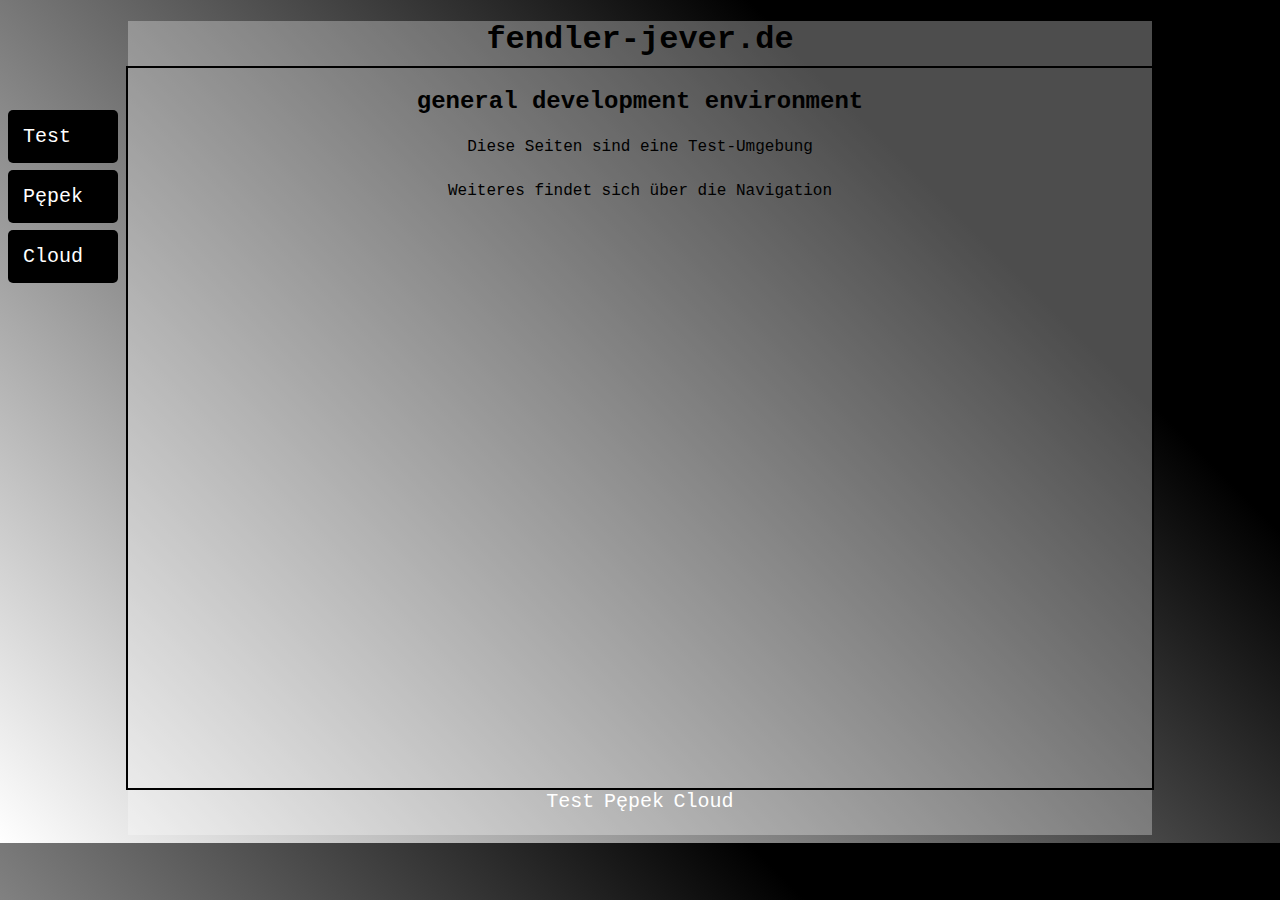
==== commit 3a64235b: "Update index.html" ====
--- a/index.html
+++ b/index.html
@@ -1,774 +1,38 @@
-<!-- <?php session_start(); ?> -->
-
-<!DOCTYPE html>
+<!doctype html>
 <html lang="de">
 <head>
-  <!-- Theme Made By www.w3schools.com - No Copyright -->
-  <title>Galabau Dohr</title>
-  <meta charset="utf-8">
-  <meta name="viewport" content="width=device-width, initial-scale=1">
-  <link rel="stylesheet" href="https://maxcdn.bootstrapcdn.com/bootstrap/3.4.1/css/bootstrap.min.css">
-	
-    <link rel="stylesheet" href="general.css">
-    <link rel="icon" href="images/favicon.ico">
-  <link href="https://fonts.googleapis.com/css?family=Lato" rel="stylesheet" type="text/css">
-  <link href="https://fonts.googleapis.com/css?family=Montserrat" rel="stylesheet" type="text/css">
-  
-	<script src="https://ajax.googleapis.com/ajax/libs/jquery/3.5.1/jquery.min.js"></script>
-  <script src="https://maxcdn.bootstrapcdn.com/bootstrap/3.4.1/js/bootstrap.min.js"></script>
-  <script src="jquery.js"></script> 
- 
-	<!--   	<script> 
-    $(function(){
-      $("#contact").load("formpage.html"); 
-    });
-	</script>  -->
+	<meta charset="UTF-8"/>
+	<meta name="author" content="fendler_manuel"/>
+	<meta name="date" content="2020-11-26T12:00:00+01:00"/>
+	<meta name="description" content=""/> <!-- bis 150 Zeichen für Suchmaschinen -->
+    <link rel="stylesheet" href="general.css">    
+       
+	<title>fendler-jever.de</title>
 </head>
-<body id="myPage" data-spy="scroll" data-target=".navbar" data-offset="50">
-
-<nav class="navbar navbar-default navbar-fixed-top">
-  <div class="container-fluid">
-    <div class="navbar-header">
-      <button type="button" class="navbar-toggle" data-toggle="collapse" data-target="#myNavbar">
-        <span class="icon-bar"></span>
-        <span class="icon-bar"></span>
-        <span class="icon-bar"></span>                        
-      </button>
-      <div>
-          <a class="navbar-brand" href="#myPage"><img id="logo" src="images/Logo_mit_Text2_Final.png" style="width: 30vw"></a>
-    </div>
-    </div>
-    <div class="collapse navbar-collapse" id="myNavbar">
-      <ul class="nav navbar-nav navbar-right">
+<body>
+<header>
     
-        <li class="dropdown">
-              <a class="dropdown-toggle" data-toggle="dropdown" href="#">Leistungen
-              <span class="caret"></span></a>
-              <ul class="dropdown-menu">
-                <li><a href="#control">Baumpflege <br>und Fällung</a></li>
-                <li><a href="#trees">Baumkontrolle<br> und ASP</a></li>
-                <li><a href="#care">Landschaft<br>und Forst</a></li>
-                <li><a href="#nature">Natur- und <br>Artenschutz</a></li>
-                <li><a href="#gala">Garten- und <br>Landschaftsbau</a></li>
-              </ul>
-        </li> 
-          
-          <li><a href="#info">Über uns</a></li>
-         <!--  <li><a href="#control">Baumpflege <br>und Fällung</a></li>
-        <li><a href="#trees">Baumkontrolle<br> und ASP</a></li>
-        </ul><br>
-        <ul class="nav navbar-nav navbar-right">
-        <li><a href="#care">Landschafts- und <br>Forstpflege</a></li>
-        <li><a href="#nature">Natur- und <br>Artenschutz</a></li>
-        <li><a href="#gala">Garten- und <br>Landschaftsbau</a></li> -->
-          <li><a href="#projects">Projekte</a></li>
-          <li><a href="#contact">KONTAKT</a></li>
-      </ul>
-    </div>
-  </div>
+    <h1>fendler-jever.de</h1>
+    
+</header>
+<nav id="mySidenav">
+     
+    <a href="test/index.html" id="test">   Test</a><br/>
+    <a href="pepek/index.html" id="pepek">   P&#281;pek</a><br/>
+	<a href="https://cloud.fendler-jever.de" id="cloud">   Cloud</a>
 </nav>
-
-<div id="myCarousel" class="carousel slide" data-ride="carousel">
-    <!-- Indicators -->
-    <ol class="carousel-indicators">
-      <li data-target="#myCarousel" data-slide-to="0" class="active"></li>
-      <li data-target="#myCarousel" data-slide-to="1"></li>
-      <li data-target="#myCarousel" data-slide-to="2"></li>
-      <li data-target="#myCarousel" data-slide-to="3"></li>
-      <li data-target="#myCarousel" data-slide-to="4"></li>
-    </ol>
-
-    <!-- Wrapper for slides -->
-    <div class="carousel-inner" role="listbox">  
-        
-     
-    <div class="item active">
-        <a href="#control">
-        <img src="images/control.JPG" alt="Baumpflege" width="100%" height="600">
-        <div class="carousel-caption">
-          <h3>Baumpflege und Fällung</h3>
-        </div>
-        </a>
-      </div>
-        
-      <div class="item">
-          <a href="#trees">
-        <img src="images/trees.jpg" alt="Baumkontrolle" width="100%" height="600">
-        <div class="carousel-caption">
-          <h3>Baumkontrolle und ASP</h3>
-        </div>      
-          </a>
-      </div>
+<main>
+	<h2>general development environment</h2>
+    <p>Diese Seiten sind eine Test-Umgebung</p>
+    <p>Weiteres findet sich über die Navigation</p>
     
-      <div class="item">
-          <a href="#care">
-        <img src="images/care.jpg" alt="Landschaftspflege" width="100%" height="600">
-        <div class="carousel-caption">
-          <h3>Landschaft und Forst</h3>
-        </div>      
-          </a>      
-      </div>
-        
-        <div class="item">
-        <a href="#nature">
-            <img src="images/nature.JPG" alt="Naturschutz" width="100%" height="600">
-        <div class="carousel-caption">
-          <h3>Natur- und Artenschutz</h3>
-        </div>      
-            </a>
-      </div>
-        
-        <div class="item">
-            <a href="#gala">
-        <img src="images/gala.jpg" alt="Gartenbau" width="100%" height="600">
-        <div class="carousel-caption">
-          <h3>Garten- und Landschaftsbau</h3>
-        </div>      
-            </a>
-      </div>
-    </div>
-
-    <!-- Left and right controls -->
-    <a class="left carousel-control" href="#myCarousel" role="button" data-slide="prev">
-      <span class="glyphicon glyphicon-chevron-left" aria-hidden="true"></span>
-      <span class="sr-only">Previous</span>
-    </a>
-    <a class="right carousel-control" href="#myCarousel" role="button" data-slide="next">
-      <span class="glyphicon glyphicon-chevron-right" aria-hidden="true"></span>
-      <span class="sr-only">Next</span>
-    </a>
-</div>
-
-    
-<!-- Container (INFO) -->
-<div id="info" class="container text-center">
-  
-    <h3>ÜBER UNS</h3>
-      
-            <p>Wir möchten Ihnen hier einen Überblick über unser Leistungsspektrum geben und einen Eindruck über unsere Arbeitsweise vermitteln.</p>
-            <p>Als gelernter Landschaftsgärtner, studierter Landschaftsplaner (B.ENG. Landschaftsentwicklung), FLL-zertifizierter Baumkontrolleur und Baumpfleger biete ich mit meinem Betrieb verschiedene Leistungen mit dem Schwerpunkt „Baum und Landschaft“ an.</p>
-            <p>Zu unseren Auftraggebern gehören Privatpersonen, Behörden  und Gemeinden, Planungsbüros, Naturschutzverbände und Vereine. Daneben arbeiten wir regelmäßig als Subunternehmen für Betriebe aus dem grünen Bereich.</p>
-            <p>Wir bieten unsere Leistungen im Raum Osnabrück, Krefeld und Friesland an.</p>
-            <h2>Danke für Ihr Interesse - wir freuen uns von Ihnen zu hören! </h2>
-
-    </div>
-
-
-    
-<!-- Container (CONTROL) -->
-<div id="control" class="bg-1">
-    <div class="container">
-  <h3 class="text-center">BAUMPFLEGE und FÄLLUNG</h3>
-    <h3 class="text-center">Baumpflege</h3>
-            <p class="text-center">Zur Entwicklung und Erhaltung oder auch zur Wiederherstellung eines verkehrssicheren und arttypischen Baumzustandes sind gelegentliche Baumpflegearbeiten erforderlich.
-            Bei Schäden durch etwa Sturm, Blitzschlag, Trockenheit oder durch Baumkrankheiten werden Baumpflegearbeiten zur Sicherung des Baumes z.T. zwingend notwendig.
-            Und auch die Ansprüche des Menschen hinsichtlich Erscheinungsbild, Sicherheit und Nutzen an die Bäume spielen eine große Rolle.
-            Durch fachgerechte Baumpflegemaßnahmen kann auf die Standortbedingungen, die Bedürfnisse des Baumes sowie die Ansprüche des Menschen individuell eingegangen werden. </p>
-            <p class="text-center">Gerne beraten wir Sie diesbezüglich vor Ort welche Maßnahmen für Ihren Baum/Baumbestand die förderlichsten sind.
-            Mit einer fachgerechten Umsetzung der entsprechenden Schnittmaßnahmen unter Berücksichtigung der ZTV- Baumpflege (Zusätzlich Technische Vertragsbedingungen)  und  Einhaltung  der naturschutzfachlichen Bestimmungen, gewährleisten wir eine sichere und schonende Ausführung der Baumarbeiten.</p>
-            <p><br></p>
-            <h3 class="text-center">Baumfällung</h3>
-            <p class="text-center">Ist ein Baum aus verschiedenen Gründen nicht mehr zu erhalten, kann es nötig sein den Baum zu entfernen. Ob der Baum komplett entfernt werden sollte, oder ob durch einen Kronensicherungsschnitt Teile des Baumes zeitweilig noch erhalten werden können, ist situativ abzuwägen.
-            Die notwendigen Maßnahmen werden je nach Standortbedingungen vom Boden aus, per Hubsteiger oder per Seilklettertechnik (SKT) fachgerecht und versichert durchgeführt.</p>
-            <p class="text-center">Sofern der Platz nicht ausreicht einen Baum im Ganzen zu fällen, ist es auch auf engstem Raum möglich, den Baum Stück für Stück abzutragen. Befinden sich Objekte im Kronenbereich, können Äste, Kronen- und Stammteile zur Vermeidung von Schäden am Seil zu Boden gelassen werden.
-            Der Abtransport der anfallenden Grünabfalle und des Stammholzes kann vollständig oder auch in Teilen erfolgen. Beispielsweise kann das Ast- und Stammholz am Auftragsort verbleiben und auch die durch das Häckseln des Astwerks anfallenden Hackschnittel können als Mulchmatierial für Beete o.ä. genutzt werden.</p>
-            <p class="text-center">Wir beraten Sie gerne, ob und wie Ihr Baum/Baumbestand zu erhalten ist. Sofern eine Fällung einzelner Bäume notwendig wird, sprechen wir mit Ihnen die individuellen, erforderlichen Schritte im Hinblick einer fachgerechten Fällung durch. </p>
-  </div>
-    </div>
-
-<!-- Container (TREES) -->
-<div id="trees" class="container text-center">
-  
-    <h3>BAUMKONTROLLE und ASP</h3>
-    <h3>Baumkontrolle</h3>
-<p>Die regelmäßige Sichtkontrolle von Bäumen im Sinne der Verkehrssicherungspflicht – die „Baumkontrolle/Regelkontrolle“ -  minimiert das Gefahrenpotential, welches von Bäumen ausgehen kann. Der jeweilige Baum wird dabei auf verkehrsgefährdende Schäden/Symptome an Wurzel, Stamm und Krone regelmäßig untersucht. Sofern erforderlich werden notwendige Baumpflegemaßnahmen wie bspw. Totholzentfernung, Lichtraumprofilschnitt o.ä. festgesetzt.
-Die Baumkontrolle wird zertifiziert, anhand der FLL-„Baumkontrollrichtline“ durchgeführt und kann im öffentlichen sowie privaten Bereich angeboten werden.</p>
-<p><br></p>
-    <h3 style="letter-spacing: 5px;">Baumhöhlenkontrolle für Artenschutzrechtliche Prüfung (ASP)</h3>
-<p>Im Rahmen von Bauprojekten kommt es regelmäßig vor, dass Einzelbäume oder ganze Baumbestände gefällt werden.  Nicht selten weisen ältere Bäume/Baumbestände Baumhöhlungen, Rindenrisse o.ä.  auf, die bspw. von Fledermäusen als Quartier genutzt werden. Vor möglichen Fällarbeiten, sind im Rahmen von Artenschutzrechtlichen Prüfungen solche Höhlungen auszumachen und auf Besatz zu kontrollieren. 
-Einzelbäume oder ein gesamter Baumbestand kann zuerst vom Boden aus auf mögliche Höhlungen überprüft werden. Als nächster Schritt können potenzielle Baumhöhlen per Seilklettertechnik sicher erreicht und mittels Video-Endoskop eingehend überprüft werden. 
-Ist kein Besatz vorhanden, werden die Höhlen sicher mit Schaumstoffstopfen verschlossen, sodass die Höhlen nicht mehr genutzt werden können und eine spätere Nutzung des Holzes problemlos gewährleistet ist. Im Anschluss kann der Baum zur Fällung frei gegeben werden.</p>
-  </div>
-
-    <!-- Container (CARE) -->
-<div id="care" class="bg-1">
-  <div class="container">
-    <h3 class="text-center">LANDSCHAFT und FORST</h3>
-      <h3 class="text-center">Landschaftspflege</h3>
-  <p class="text-center">Zur Erhaltung und Entwicklung von manchen Lebensräumen in der Landschaft bedarf es an Pflegemaßnahmen. Lebensräume oder Landschaftsbestandteile wie bspw. Moore, Heiden, Streuobstwiesen oder Kopfbäume kommen häufig ohne Pflege nicht aus. Um einen entsprechenden Zielzustand zu erhalten bzw. zu erreichen, müssen geeignete Maßnahmen geplant und umgesetzt werden. <br>
-Solche Maßnahmen sind seitens der Planung oft sehr vielseitig und komplex und hinsichtlich deren Umsetzung auf Sonderstandorten nicht weniger herausfordernd. 
-Mit fundiertem Wissen als B.ENG.–Landschaftsentwicklung und umfangreicher Erfahrung aus diversen Maßnahmen können wir eine Vielzahl an Aufgaben sowohl bei Planung und Ausführung von Landschaftspflegemaßnahmen übernehmen. </p>
-<p><br></p>
-      <h3 class="text-center">Forstdientleistungen</h3>
-<p class="text-center">Ebenso übernehmen wir Forstarbeiten auf Sonderstandorten und schwierig zugänglichen Flächen. Mit Kleingeräten und intelligenten, effektiven Lösungen beginnt unser Leistungsspektrum dort, wo Großgeräte uneffektiv werden oder zu viel Schaden anrichten. Im Fokus steht dabei eine bodenschonende und bestandsschützende Arbeitsweise.</p>
-</div>
-    </div>
-
-<!-- Container (NATURE) -->
-<div id="nature" class="container text-center">
-
-    <h3>NATUR und ARTENSCHUTZ</h3>
-      <p>Neben der Pflege von Lebensräumen besteht zum Schutz gefährdeter Tier- und Pflanzenarten häufig Handlungsbedarf, der in Form von Natur- und Artenschutzmaßnahmen umgesetzt werden kann. <br>
-Ergänzend zum Arbeitsfeld der Landschaftspflege übernehmen wir auch die Planung und Umsetzung von Natur- und Artenschutzmaßnahmen, darunter auch Maßnahmen im Rahmen der Eingriffsregelung. </p>
-<p>Darunter fallen Maßnahmen in Natur und Landschaft wie die Sanierung, Pflege oder Neuanlage von Lebensräumen wie Blühstreifen, Trockenmauern, Streuobstwiesen und Kleingewässern oder auch der Bau und das Ausbringen von diversen Nisthilfen.</p>
-<p>Ebenso bieten wir Arbeiten auf privatem Grund wie beispielsweise die Beratung im eigenen Garten bis hin zur Planung und Ausführung eines „Naturgartens“ an.</p>
-      </div>
-  
-
-<!-- Container (GALA) -->
-<div id="gala" class="bg-1">
-     <div class="container">
-  <h3 class="text-center">GARTEN und LANDSCHAFTSBAU</h3>
-  <p class="text-center">Neben dem Schwerpunkt „Baum und Landschaft“ sind Arbeiten aus dem Garten- und Landschaftsbau ebenfalls Betätigungsfeld. <br>
-Gerne übernehmen wir Ihre Pflasterarbeiten und fertigen fachgerecht Terrassen, Wege und Auffahrten die mit Naturstein, Klinker, Betonstein oder Kombinationen optisch ansprechend gestaltet werden. </p>
-<p class="text-center">Gerne verschönern wir Ihren Garten auch mit Holzdecks, Trockenmauern, Sichtschutz, Pflanzungen und vielem mehr. </p>
-<p class="text-center">Darüber hinaus bieten wir auch die gesamte Ausführung aller Arbeiten  im Rahmen einer Garten-Neuanlage an. </p>    
-</div>
-    </div>
- 
-    
-<!-- Container (projekte) -->
-<div id="projects" class="text-center">
-    <h3 style="padding-top: 80px;">PROJEKTE</h3>
-    
-<!-- Start of next Project XXXXXXXXXXXXXXXXXXXXXXXXXXXXXXXXXXXXXXXXXXXXXXXXXXXXXXXXX -->    
-<div><br></div>   
-<div class="flex-container">
-        <div class="flexi1">
-            <div id="myCarousel2" class="carousel slide" data-ride="carousel">
-    <!-- Indicators -->
-    <ol class="carousel-indicators">
-      <li data-target="#myCarousel2" data-slide-to="0" class="active"></li>
-      <li data-target="#myCarousel2" data-slide-to="1"></li>
-      <li data-target="#myCarousel2" data-slide-to="2"></li>
-      <li data-target="#myCarousel2" data-slide-to="3"></li>
-      <li data-target="#myCarousel2" data-slide-to="4"></li>
-      <li data-target="#myCarousel2" data-slide-to="5"></li>
-      <li data-target="#myCarousel2" data-slide-to="6"></li>
-      <li data-target="#myCarousel2" data-slide-to="7"></li>
-      
-    </ol>
-
-    <!-- Wrapper for slides -->
-    <div class="carousel-inner" role="listbox">
-      
-    <div class="item active">
-        <img src="images/spitzpappel/1.jpg" alt="Logo" width="">        
-        </div>  
-     
-    <div class="item">
-        <img src="images/spitzpappel/2.jpg" alt="Baumpflege" width="">
-      </div>
-        
-    <div class="item">
-        <img src="images/spitzpappel/3.jpg" alt="Baumpflege" width="">
-      </div>
-    
-    <div class="item">
-        <img src="images/spitzpappel/4.jpg" alt="Baumpflege" width="">
-      </div>
-        
-    <div class="item">
-        <img src="images/spitzpappel/5.jpg" alt="Baumpflege" width="">
-      </div>
-        
-    <div class="item">
-        <img src="images/spitzpappel/6.jpg" alt="Baumpflege" width="">
-      </div>
-
-	        <div class="item">
-        <img src="images/spitzpappel/7.jpg" alt="Baumpflege" width="">
-      </div>
-
-	        <div class="item">
-        <img src="images/spitzpappel/8.jpg" alt="Baumpflege" width="">
-      </div>
-
-		    
-</div>
-
-    <!-- Left and right controls -->
-    <a class="left carousel-control" href="#myCarousel2" role="button" data-slide="prev">
-      <span class="glyphicon glyphicon-chevron-left" aria-hidden="true"></span>
-      <span class="sr-only">Previous</span>
-    </a>
-    <a class="right carousel-control" href="#myCarousel2" role="button" data-slide="next">
-      <span class="glyphicon glyphicon-chevron-right" aria-hidden="true"></span>
-      <span class="sr-only">Next</span>
-    </a>
-       </div>          
-                  <!-- Thumbnail images -->
-          <div class="flex-container">
-            
-		  <div class="column">
-              <img class="demo cursor" src="images/spitzpappel/1.jpg" style="width:100%" role="button" data-target="#myCarousel2" data-slide-to="0" alt="The Woods">
-            </div>
-            <div class="column">
-              <img class="demo cursor" src="images/spitzpappel/2.jpg" style="width:100%" role="button" data-target="#myCarousel2" data-slide-to="1" alt="The Woods">
-            </div>
-            <div class="column">
-              <img class="demo cursor" src="images/spitzpappel/3.jpg" style="width:100%" role="button" data-target="#myCarousel2" data-slide-to="2" alt="The Woods">
-            </div>
-            <div class="column">
-              <img class="demo cursor" src="images/spitzpappel/4.jpg" style="width:100%" role="button" data-target="#myCarousel2" data-slide-to="3" alt="The Woods">
-            </div>
-            <div class="column">
-              <img class="demo cursor" src="images/spitzpappel/5.jpg" style="width:100%" role="button" data-target="#myCarousel2" data-slide-to="4" alt="The Woods">
-            </div>
-            <div class="column">
-              <img class="demo cursor" src="images/spitzpappel/6.jpg" style="width:100%" role="button" data-target="#myCarousel2" data-slide-to="5" alt="The Woods">
-            </div>
-            <div class="column">
-              <img class="demo cursor" src="images/spitzpappel/7.jpg" style="width:100%" role="button" data-target="#myCarousel2" data-slide-to="6" alt="The Woods">
-            </div>
-            <div class="column">
-              <img class="demo cursor" src="images/spitzpappel/8.jpg" style="width:100%" role="button" data-target="#myCarousel2" data-slide-to="7" alt="The Woods">
-            </div>
-           
-		</div>
-                
-           
-        </div>
-        
-        <div class="flexi1">
-            <h3>SKT als sinnvolle Alternative zum Hubsteiger</h3>
-            <p>Manchmal kann eine Fällung per Seilklettertechnik (SKT) auch an Standorten, die mit einem Hubsteiger erreichbar sind, die sinnvollere Wahl sein. In nur ca. 2 Stunden wurde die Spitzpappel fachgerecht per Seilklettertechnik abgetragen. <br>
-              Bei ca. 15m Entfernung zur Straße und gut 20m Baumhöhe hätte ein 7,5t LKW-Hubsteiger zum Einsatz kommen müssen. Dabei hätte die Straße gesperrt werden müssen was einen unnötigen Aufwand und zusätzliche Risiken mit sich bringt. </p>
-            </p>
-          </div>
-    </div>
-    <div><br></div>
-    
-    <!-- Start of 2nd Project XXXXXXXXXXXXXXXXXXXXXXXXXXXXXXXXXXXXXXXXXXXXXXXXXXXXXXXXX -->
-    <div style="background-color: #2d2d30;"><br></div>
-    <div class="flex-container">
-        <div class="flexi2">
-          <h3>Die vielstämmige Kiefer</h3>
-          <p>Manchmal wartet bei der Fällung eines Baumes ein ganzer „Wald“ auf das Fäll-Team. Leider war der Baumstandort sehr beengt und mehrere Stämmlinge der Kiefer waren bereits bei Stürmen ausgebrochen – somit sollte der beeindruckende Baum leider entfernt werden. <br>
-            Insgesamt 17 Stämmlinge von ca. 20-40cm Durchmesser mussten auf engstem Raum abgetragen werden.  
-          </p>
-          </div>
-        <div class="flexi2">
-            <div id="myCarousel3" class="carousel slide" data-ride="carousel">
-    <!-- Indicators -->
-    <ol class="carousel-indicators">
-      <li data-target="#myCarousel3" data-slide-to="0" class="active"></li>
-      <li data-target="#myCarousel3" data-slide-to="1"></li>
-      <li data-target="#myCarousel3" data-slide-to="2"></li>
-      <li data-target="#myCarousel3" data-slide-to="3"></li>
-      <li data-target="#myCarousel3" data-slide-to="4"></li>
-      <li data-target="#myCarousel3" data-slide-to="5"></li>
-      <li data-target="#myCarousel3" data-slide-to="6"></li>
-      
-    </ol>
-
-    <!-- Wrapper for slides -->
-    <div class="carousel-inner" role="listbox">
-      
-    <div class="item active">
-        <img src="images/kiefer/1u.jpg" alt="Logo" width=""  style="-webkit-filter: grayscale(0%);
-    filter: grayscale(0%);">        
-        </div>  
-     
-    <div class="item">
-        <img src="images/kiefer/2u.jpg" alt="Baumpflege" width="">
-      </div>
-        
-      <div class="item">
-        <img src="images/kiefer/3u.jpg" alt="Baumkontrolle" width="">
-      </div>
-    
-      <div class="item">
-        <img src="images/kiefer/4u.jpg" alt="Landschaftspflege" width="">
-      </div>
-        
-       
-        
-        <div class="item">
-        <img src="images/kiefer/5u.jpg" alt="Gartenbau" width="">
-      </div>
-      <div class="item">
-        <img src="images/kiefer/6u.jpg" alt="Gartenbau" width="">
-      </div>
-      <div class="item">
-        <img src="images/kiefer/7u.jpg" alt="Gartenbau" width="">
-      </div>
-      
-    </div>
-
-    <!-- Left and right controls -->
-    <a class="left carousel-control" href="#myCarousel3" role="button" data-slide="prev">
-      <span class="glyphicon glyphicon-chevron-left" aria-hidden="true"></span>
-      <span class="sr-only">Previous</span>
-    </a>
-    <a class="right carousel-control" href="#myCarousel3" role="button" data-slide="next">
-      <span class="glyphicon glyphicon-chevron-right" aria-hidden="true"></span>
-      <span class="sr-only">Next</span>
-    </a>
-       </div>          
-                  <!-- Thumbnail images -->
-          <div class="flex-container">
-            <div class="column">
-              <img class="demo cursor" src="images/kiefer/1u.jpg" style="width:100%" role="button" data-target="#myCarousel3" data-slide-to="0" alt="The Woods">
-            </div>
-            <div class="column">
-                <img class="demo cursor" src="images/kiefer/2u.jpg" style="width:100%" role="button" data-target="#myCarousel3" data-slide-to="1" alt="The Woods">
-              </div>
-              <div class="column">
-                <img class="demo cursor" src="images/kiefer/3u.jpg" style="width:100%" role="button" data-target="#myCarousel3" data-slide-to="2" alt="The Woods">
-              </div>
-              <div class="column">
-                <img class="demo cursor" src="images/kiefer/4u.jpg" style="width:100%" role="button" data-target="#myCarousel3" data-slide-to="3" alt="The Woods">
-              </div>
-              <div class="column">
-                <img class="demo cursor" src="images/kiefer/5u.jpg" style="width:100%" role="button" data-target="#myCarousel3" data-slide-to="4" alt="The Woods">
-              </div>
-              <div class="column">
-                <img class="demo cursor" src="images/kiefer/6u.jpg" style="width:100%" role="button" data-target="#myCarousel3" data-slide-to="5" alt="The Woods">
-              </div>
-              <div class="column">
-                <img class="demo cursor" src="images/kiefer/7u.jpg" style="width:100%" role="button" data-target="#myCarousel3" data-slide-to="6" alt="The Woods">
-              </div>
-              
-          </div>
-                
-           
-        </div>
-        
-    </div>
-    
-</div>
-    
-<!-- XXXXXXXXXXXXXXXXXXXXXXXXXX-->    
-<!-- Start of 3rd Project XXXXXXXXXXXXXXXXXXXXXXXXXXXXXXXXXXXXXXXXXXXXXXXXXXXXXXXXX -->    
-<div><br></div>   
-<div class="flex-container">
-        <div class="flexi1">
-            <div id="myCarousel4" class="carousel slide" data-ride="carousel">
-    <!-- Indicators -->
-    <ol class="carousel-indicators">
-      <li data-target="#myCarousel4" data-slide-to="0" class="active"></li>
-      <li data-target="#myCarousel4" data-slide-to="1"></li>
-      <li data-target="#myCarousel4" data-slide-to="2"></li>
-      <li data-target="#myCarousel4" data-slide-to="3"></li>
-      <li data-target="#myCarousel4" data-slide-to="4"></li>
-      <li data-target="#myCarousel4" data-slide-to="5"></li>
-
-    </ol>
-
-    <!-- Wrapper for slides -->
-    <div class="carousel-inner" role="listbox">
-      
-    <div class="item active">
-        <img src="images/pappeln/1u.jpg" alt="Logo" width="">        
-        </div>  
-     
-    <div class="item">
-        <img src="images/pappeln/2u.jpg" alt="Baumpflege" width="">
-      </div>
-        
-    <div class="item">
-        <img src="images/pappeln/3u.jpg" alt="Baumpflege" width="">
-      </div>
-    
-    <div class="item">
-        <img src="images/pappeln/4u.jpg" alt="Baumpflege" width="">
-      </div>
-        
-    <div class="item">
-        <img src="images/pappeln/5u.jpg" alt="Baumpflege" width="">
-      </div>
-        
-    <div class="item">
-        <img src="images/pappeln/6u.jpg" alt="Baumpflege" width="">
-      </div>
-
-	     
-
-		    
-</div>
-
-    <!-- Left and right controls -->
-    <a class="left carousel-control" href="#myCarousel4" role="button" data-slide="prev">
-      <span class="glyphicon glyphicon-chevron-left" aria-hidden="true"></span>
-      <span class="sr-only">Previous</span>
-    </a>
-    <a class="right carousel-control" href="#myCarousel4" role="button" data-slide="next">
-      <span class="glyphicon glyphicon-chevron-right" aria-hidden="true"></span>
-      <span class="sr-only">Next</span>
-    </a>
-       </div>          
-                  <!-- Thumbnail images -->
-          <div class="flex-container">
-            
-		  <div class="column">
-              <img class="demo cursor" src="images/pappeln/1u.jpg" style="width:100%" role="button" data-target="#myCarousel4" data-slide-to="0" alt="The Woods">
-            </div>
-            <div class="column">
-              <img class="demo cursor" src="images/pappeln/2u.jpg" style="width:100%" role="button" data-target="#myCarousel4" data-slide-to="1" alt="The Woods">
-            </div>
-            <div class="column">
-              <img class="demo cursor" src="images/pappeln/3u.jpg" style="width:100%" role="button" data-target="#myCarousel4" data-slide-to="2" alt="The Woods">
-            </div>
-            <div class="column">
-              <img class="demo cursor" src="images/pappeln/4u.jpg" style="width:100%" role="button" data-target="#myCarousel4" data-slide-to="3" alt="The Woods">
-            </div>
-            <div class="column">
-              <img class="demo cursor" src="images/pappeln/5u.jpg" style="width:100%" role="button" data-target="#myCarousel4" data-slide-to="4" alt="The Woods">
-            </div>
-            <div class="column">
-              <img class="demo cursor" src="images/pappeln/6u.jpg" style="width:100%" role="button" data-target="#myCarousel4" data-slide-to="5" alt="The Woods">
-            </div>
-            <div class="column">
-              <img class="demo cursor" src="images/pappeln/7u.jpg" style="width:100%" role="button" data-target="#myCarousel4" data-slide-to="6" alt="The Woods">
-            </div>
-           
-		</div>
-                
-           
-        </div>
-        
-        <div class="flexi1">
-            <h3>Wenig Platz für große Pappeln</h3>
-            <p>Wenn es irgendwie möglich ist, große Bäume im Ganzen oder zumindest in Teilen legen zu können, sollte man dies dem aufwendigen Abtragen vorziehen. <br>
-              In diesem Fall war für die 6 bis zu 40m hohen Spitzpappeln mit bis zu 120cm Durchmesser jedoch nur sehr wenig Platz verfügbar. Damit die Pappeln in ganzer Länge gelegt werden konnten, wurden sie bis auf ca. 25m aufgeastet. Anschließend wurden sie windenunterstützt in die äußerst schmale verfügbare Trasse gelegt. <br>
-              (Solche Standortbedingungen lassen keinen Raum für Ungenauigkeiten zu und sind auch für ein erfahrenes Team eine Herausforderung. Schön wenn solche Aufträge wie geplant und ohne jeglichen Schaden abgeschlossen werden können.)
-            </p>
-            </div>
-    </div>
-    <div><br></div>
-    
-    <!-- Start of 4th Project XXXXXXXXXXXXXXXXXXXXXXXXXXXXXXXXXXXXXXXXXXXXXXXXXXXXXXXXX -->
-    <div style="background-color: #2d2d30;"><br></div>
-    <div class="flex-container">
-        <div class="flexi2">
-          <h3>Stehendes Totholz für einen lebendigen Naturwald</h3>
-          <p>Auch für den Artenschutz geht es mal hoch hinaus. Die Pappelreihe entlang einer Bahntrasse musste auf Grund von zunehmenden Problemen hinsichtlich der Standsicherheit gefällt werden. Der Standort der Pappeln befand sich in einem aus der Nutzung genommenen Naturwald in dem die Natur sich selbst überlassen werden soll. <br>
-            Als Artenschutzmaßnahme wurden zur Entwicklung von „Habitatbäumen“ 5 ausgewählte Pappeln bis auf ca. 18m abgetragen. Die verbleibenden Stammsockel stellen keine Gefahr mehr für die Bahntrasse dar und werden in Zukunft als „Habitatbäume“ Lebensraum für Flora und Fauna bieten.<br>
-            Die weiteren Pappeln entlang der Bahntrasse wurden anschließend windenunterstützt gefällt. Das gesamte Kronen- und Stammholz wurde nicht weiter aufgearbeitet oder gerückt, sodass es den natürlichen Kreisläufen im Wald erhalten bleibt.<br>
-          </p>  
-          </div>
-        <div class="flexi2">
-            <div id="myCarousel5" class="carousel slide" data-ride="carousel">
-    <!-- Indicators -->
-    <ol class="carousel-indicators">
-      <li data-target="#myCarousel5" data-slide-to="0" class="active"></li>
-      <li data-target="#myCarousel5" data-slide-to="1"></li>
-      <li data-target="#myCarousel5" data-slide-to="2"></li>
-      <li data-target="#myCarousel5" data-slide-to="3"></li>
-      <li data-target="#myCarousel5" data-slide-to="4"></li>
-      <li data-target="#myCarousel5" data-slide-to="5"></li>
-      <li data-target="#myCarousel5" data-slide-to="6"></li>
-      
-    </ol>
-
-    <!-- Wrapper for slides -->
-    <div class="carousel-inner" role="listbox">
-      
-    <div class="item active">
-        <img src="images/totholz/1.JPG" alt="Logo" width=""  style="-webkit-filter: grayscale(0%);
-    filter: grayscale(0%);">        
-        </div>  
-     
-    <div class="item">
-        <img src="images/totholz/2.JPG" alt="Baumpflege" width="">
-      </div>
-        
-      <div class="item">
-        <img src="images/totholz/3.JPG" alt="Baumkontrolle" width="">
-      </div>
-    
-      <div class="item">
-        <img src="images/totholz/4.JPG" alt="Landschaftspflege" width="">
-      </div>
-              
-        <div class="item">
-        <img src="images/totholz/5.JPG" alt="Gartenbau" width="">
-      </div>
-      <div class="item">
-        <img src="images/totholz/6.JPG" alt="Gartenbau" width="">
-      </div>
-      <div class="item">
-        <img src="images/totholz/7.JPG" alt="Gartenbau" width="">
-      </div>
-      
-    </div>
-
-    <!-- Left and right controls -->
-    <a class="left carousel-control" href="#myCarousel5" role="button" data-slide="prev">
-      <span class="glyphicon glyphicon-chevron-left" aria-hidden="true"></span>
-      <span class="sr-only">Previous</span>
-    </a>
-    <a class="right carousel-control" href="#myCarousel5" role="button" data-slide="next">
-      <span class="glyphicon glyphicon-chevron-right" aria-hidden="true"></span>
-      <span class="sr-only">Next</span>
-    </a>
-       </div>          
-                  <!-- Thumbnail images -->
-          <div class="flex-container">
-            <div class="column">
-                <img class="demo cursor" src="images/totholz/1.JPG" style="width:100%" role="button" data-target="#myCarousel5" data-slide-to="0" alt="The Woods">
-            </div>
-            <div class="column">
-                <img class="demo cursor" src="images/totholz/1.JPG" style="width:100%" role="button" data-target="#myCarousel5" data-slide-to="1" alt="The Woods">
-              </div>
-              <div class="column">
-                <img class="demo cursor" src="images/totholz/1.JPG" style="width:100%" role="button" data-target="#myCarousel5" data-slide-to="2" alt="The Woods">
-              </div>
-              <div class="column">
-                <img class="demo cursor" src="images/totholz/1.JPG" style="width:100%" role="button" data-target="#myCarousel5" data-slide-to="3" alt="The Woods">
-              </div>
-              <div class="column">
-                <img class="demo cursor" src="images/totholz/1.JPG" style="width:100%" role="button" data-target="#myCarousel5" data-slide-to="4" alt="The Woods">
-              </div>
-              <div class="column">
-                <img class="demo cursor" src="images/totholz/1.JPG" style="width:100%" role="button" data-target="#myCarousel5" data-slide-to="5" alt="The Woods">
-              </div>
-              <div class="column">
-                <img class="demo cursor" src="images/totholz/1.JPG" style="width:100%" role="button" data-target="#myCarousel5" data-slide-to="6" alt="The Woods">
-              </div>
-              
-          </div>
-                
-           
-        </div>
-        
-    </div>
-    
-</div>    
-    
- <!-- XXXXXXXXXXXXXXXXXXXXXXXXXX-->    
-<!-- Start of 5th Project XXXXXXXXXXXXXXXXXXXXXXXXXXXXXXXXXXXXXXXXXXXXXXXXXXXXXXXXX -->    
-<div><br></div>   
-<div class="flex-container">
-        <div class="flexi1">
-            <div id="myCarousel6" class="carousel slide" data-ride="carousel">
-    <!-- Indicators -->
-    <ol class="carousel-indicators">
-      <li data-target="#myCarousel6" data-slide-to="0" class="active"></li>
-      <li data-target="#myCarousel6" data-slide-to="1"></li>
-      <li data-target="#myCarousel6" data-slide-to="2"></li>
-      
-
-    </ol>
-
-    <!-- Wrapper for slides -->
-    <div class="carousel-inner" role="listbox">
-      
-    <div class="item active">
-        <img src="images/falke/1.JPG" alt="Logo" width="">        
-        </div>  
-     
-    <div class="item">
-        <img src="images/falke/2.jpg" alt="Baumpflege" width="">
-      </div>
-        
-    <div class="item">
-        <img src="images/falke/3.JPG" alt="Baumpflege" width="">
-      </div>
-    
-	     
-
-		    
-</div>
-
-    <!-- Left and right controls -->
-    <a class="left carousel-control" href="#myCarousel6" role="button" data-slide="prev">
-      <span class="glyphicon glyphicon-chevron-left" aria-hidden="true"></span>
-      <span class="sr-only">Previous</span>
-    </a>
-    <a class="right carousel-control" href="#myCarousel6" role="button" data-slide="next">
-      <span class="glyphicon glyphicon-chevron-right" aria-hidden="true"></span>
-      <span class="sr-only">Next</span>
-    </a>
-       </div>          
-                  <!-- Thumbnail images -->
-          <div class="flex-container">
-            
-		  <div class="column">
-              <img class="demo cursor" src="images/falke/1.JPG" style="width:100%" role="button" data-target="#myCarousel6" data-slide-to="0" alt="The Woods">
-            </div>
-            <div class="column">
-              <img class="demo cursor" src="images/falke/2.jpg" style="width:100%" role="button" data-target="#myCarousel6" data-slide-to="1" alt="The Woods">
-            </div>
-            <div class="column">
-              <img class="demo cursor" src="images/falke/3.JPG" style="width:100%" role="button" data-target="#myCarousel6" data-slide-to="2" alt="The Woods">
-            </div>
-           
-		</div>
-                
-           
-        </div>
-        
-        <div class="flexi1">
-            <h3>Neues Zuhause für Turmfalken</h3>
-            <p>Natürliche Nistmöglichkeiten werden in der heutigen Landschaft immer seltener. Zur Schaffung einer neuen Brutstätte für den Turmfalken wurden hier im Rahmen einer Artenschutz- bzw. Kompensationsmaßnahme zwei Turmfalkennisthilfen an einer Steilwand in ca. 25m Höhe angebracht.
-            </p>
-            </div>
-    </div>
-    <div><br></div>   
-    
-    
-    
-    
-    
-<!-- Container (CONTACT) 
-<div id="contact" class="container text-center">
-  
-
-  
-</div> -->
-    
-
-    
- <!-- Footer -->
-<footer class="text-center">
-  <a class="up-arrow" href="#myPage" data-toggle="tooltip" title="nach oben klettern">
-    <span class="glyphicon glyphicon-chevron-up"></span>
-  </a><br><br>
-  <p>Bootstrap Theme Made By <a href="https://www.w3schools.com" data-toggle="tooltip" title="Visit w3schools">www.w3schools.com</a></p> 
+</main>
+<aside>
+</aside>
+<footer>
+    <a href="test/index.html">   Test</a>
+    <a href="pepek/index.html">   P&#281;pek</a> 
+	<a href="https://cloud.fendler-jever.de">   Cloud</a> 
 </footer>
-    
-<script>
-$(document).ready(function(){
-  // Initialize Tooltip
-  $('[data-toggle="tooltip"]').tooltip(); 
-  
-  // Add smooth scrolling to all links in navbar + footer link
-  $(".navbar a, footer a[href='#myPage'], .item a").on('click', function(event) {
-
-    // Make sure this.hash has a value before overriding default behavior
-    if (this.hash !== "") {
-
-      // Prevent default anchor click behavior
-      event.preventDefault();
-
-      // Store hash
-      var hash = this.hash;
-
-      // Using jQuery's animate() method to add smooth page scroll
-      // The optional number (900) specifies the number of milliseconds it takes to scroll to the specified area
-      $('html, body').animate({
-        scrollTop: $(hash).offset().top
-      }, 900, function(){
-   
-        // Add hash (#) to URL when done scrolling (default click behavior)
-        window.location.hash = hash;
-      });
-    } // End if
-  });
-})
-</script>
-<script>
-window.onscroll = function() {scrollFunction()};
-
-function scrollFunction() {
-  if (document.body.scrollTop > 50 || document.documentElement.scrollTop > 50) {
-    document.getElementById("logo").style.width = "16vw";
-  } else {
-    document.getElementById("logo").style.width = "30vw";
-  }
-} 
-</script>
 </body>
 </html>
